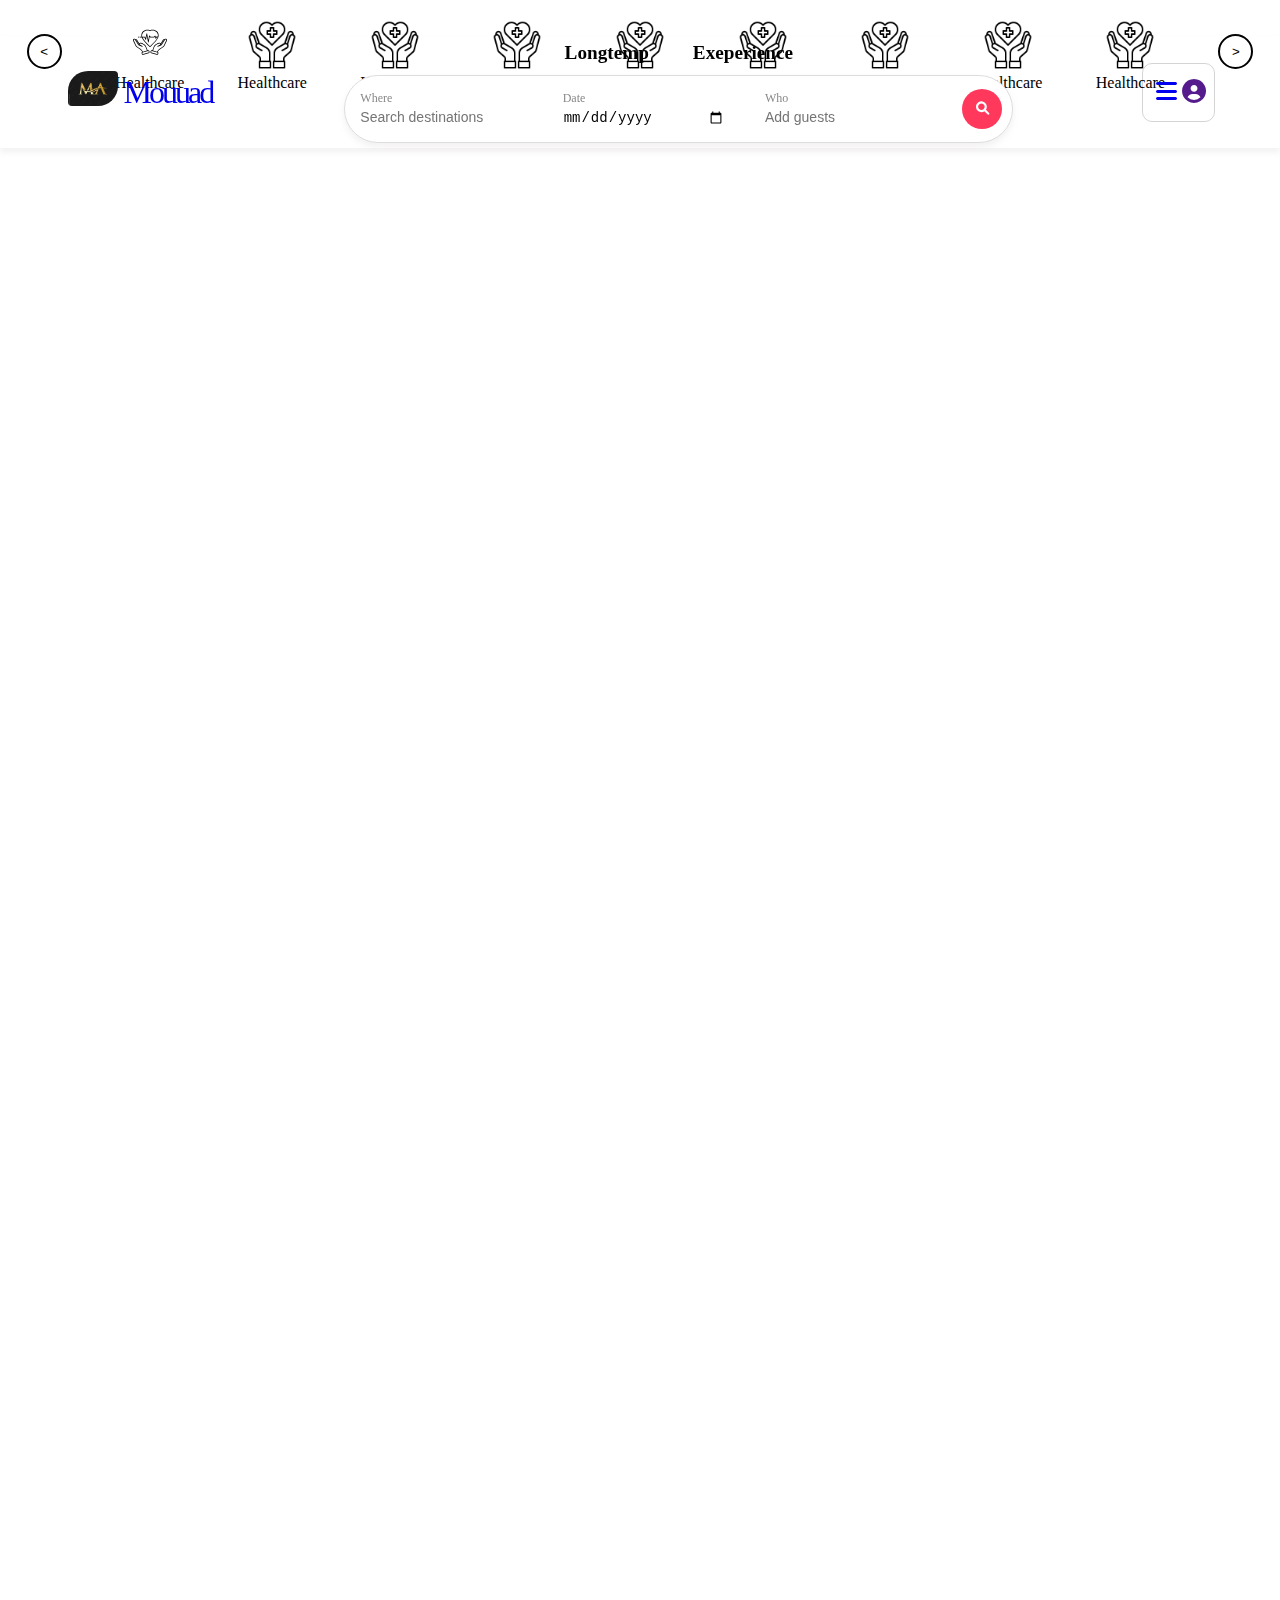
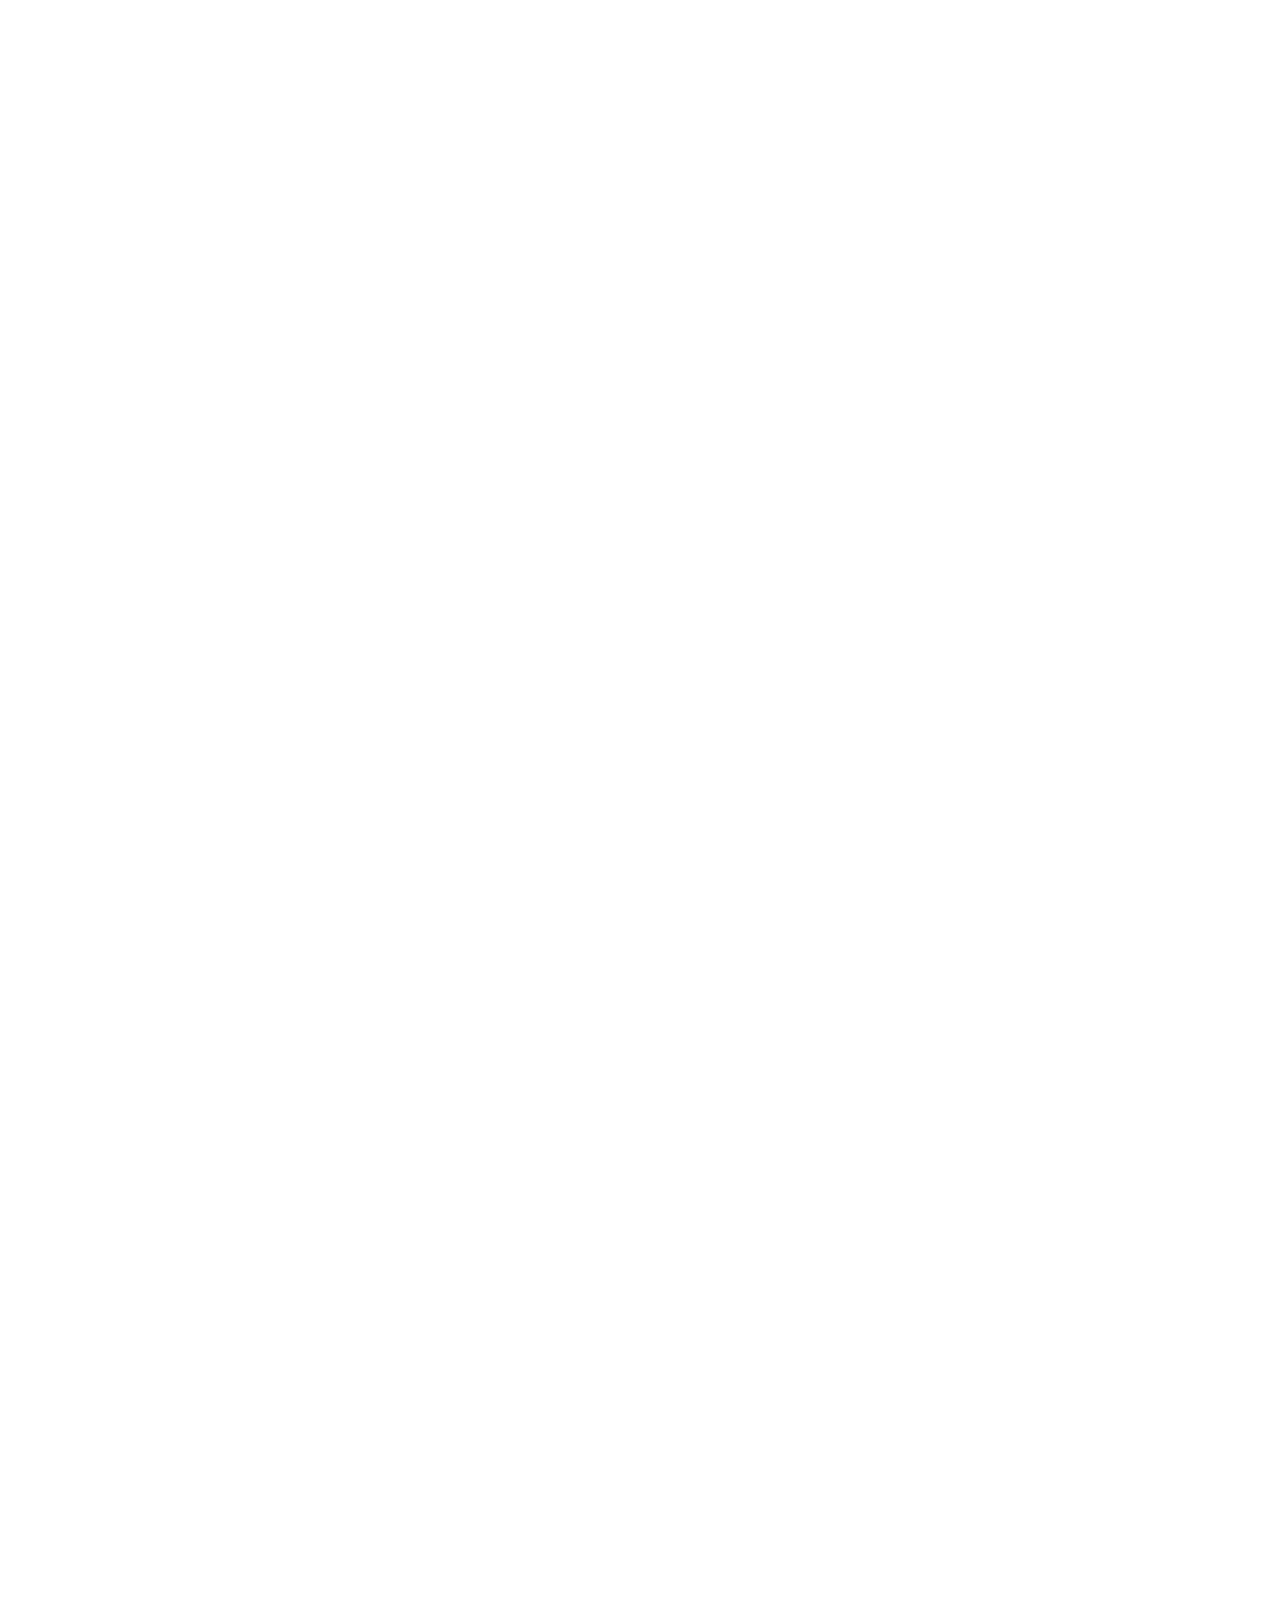
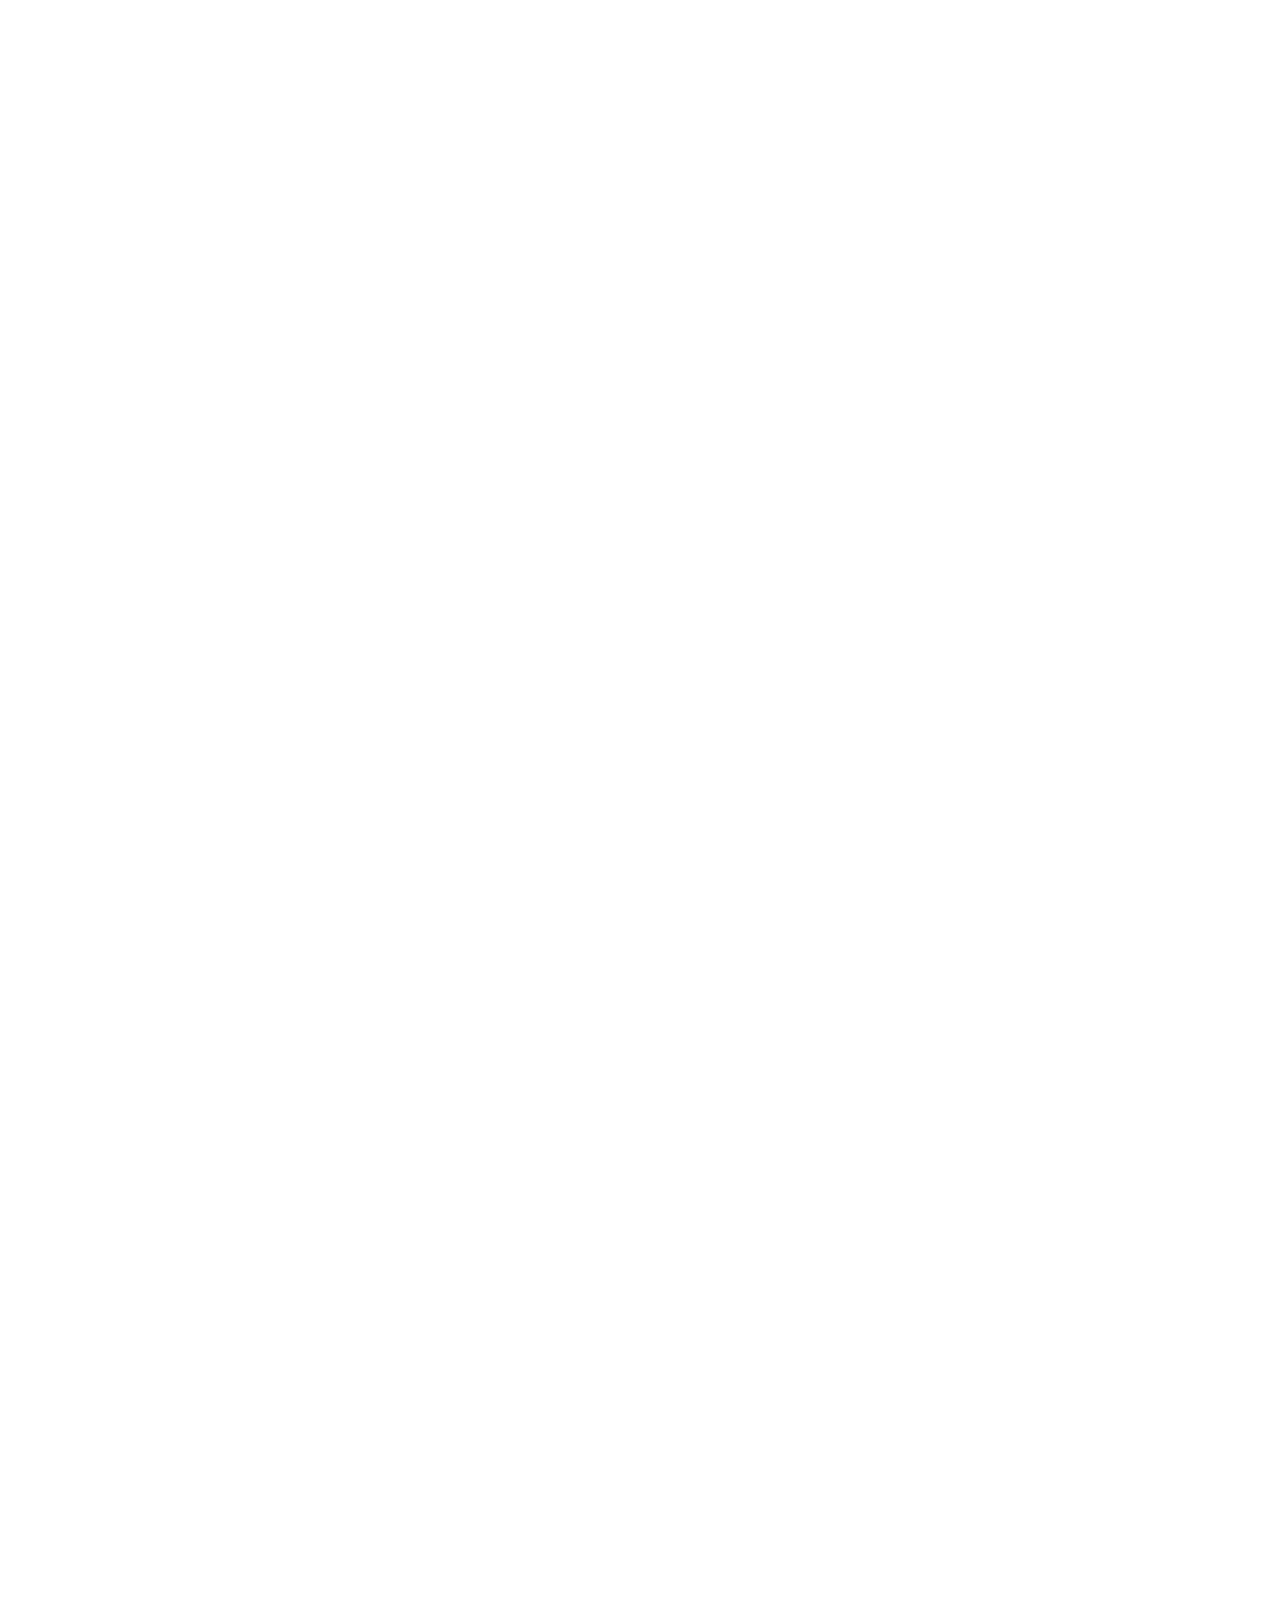
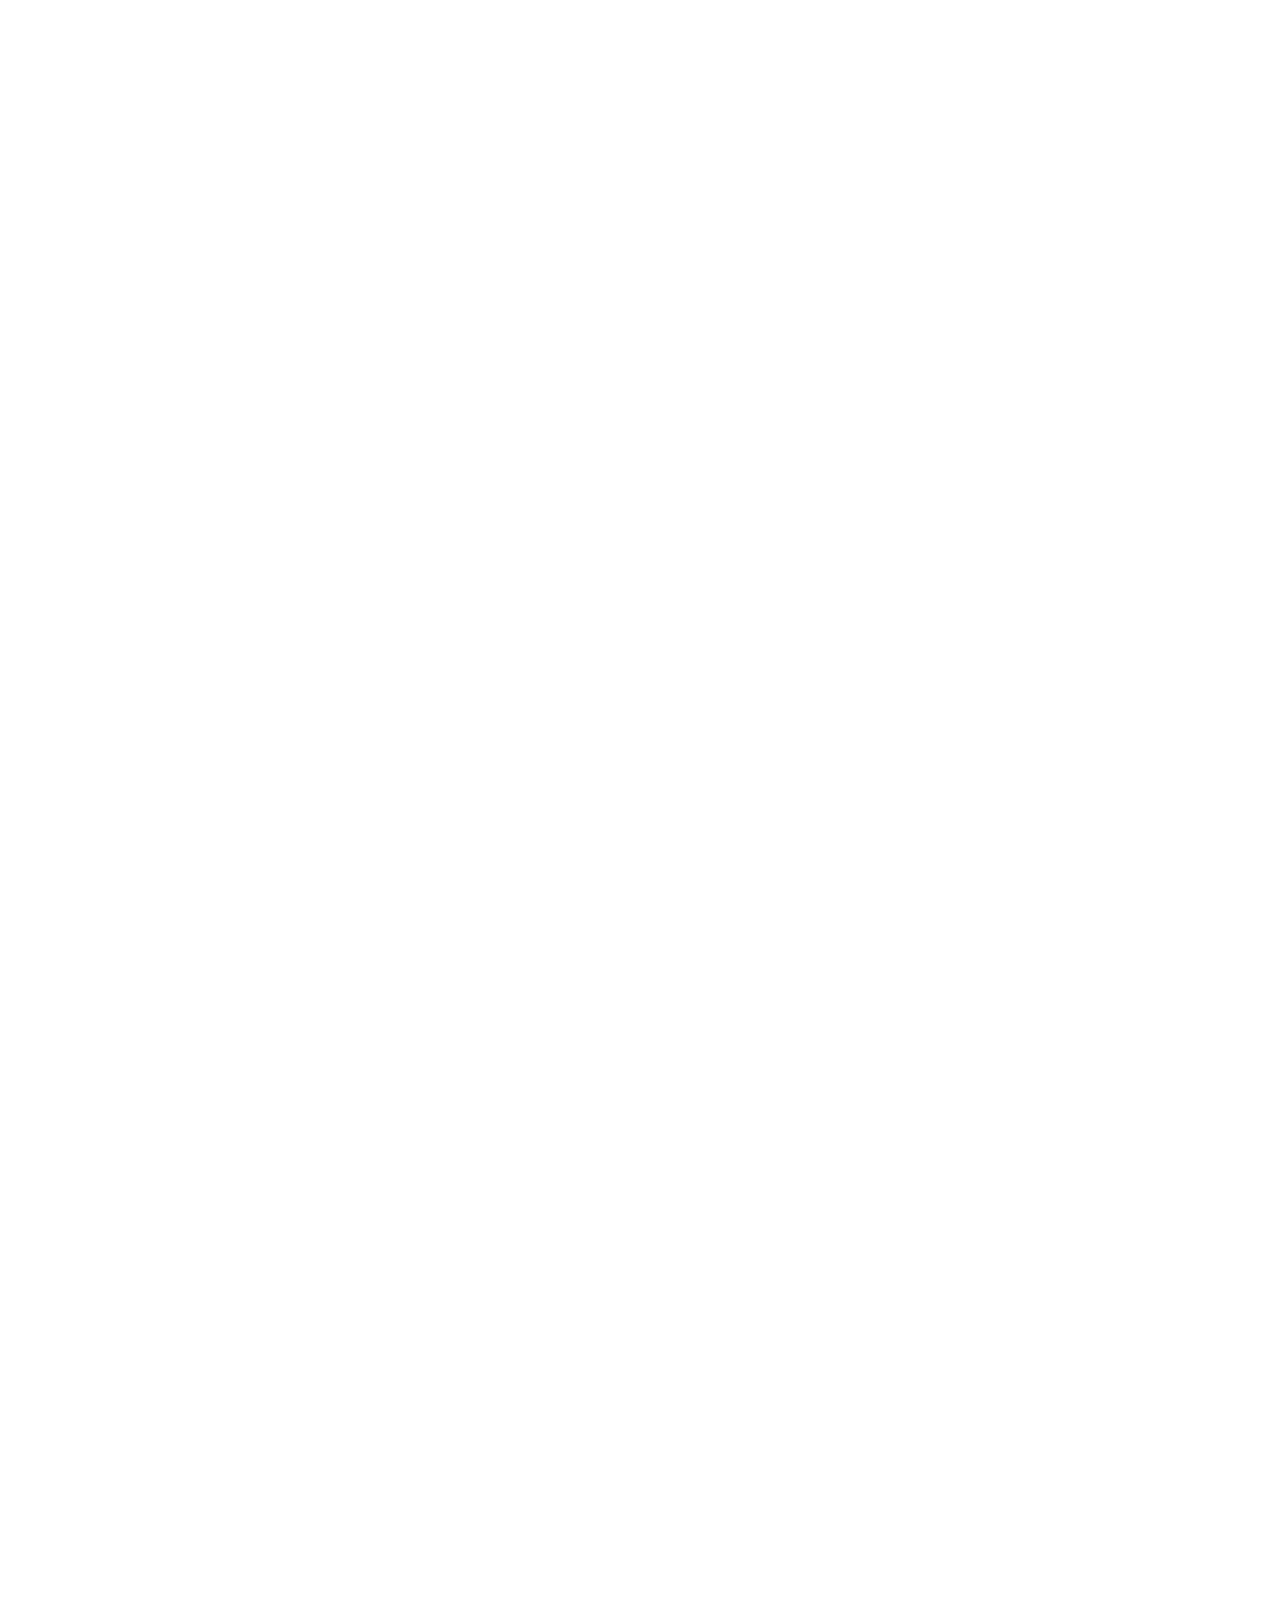
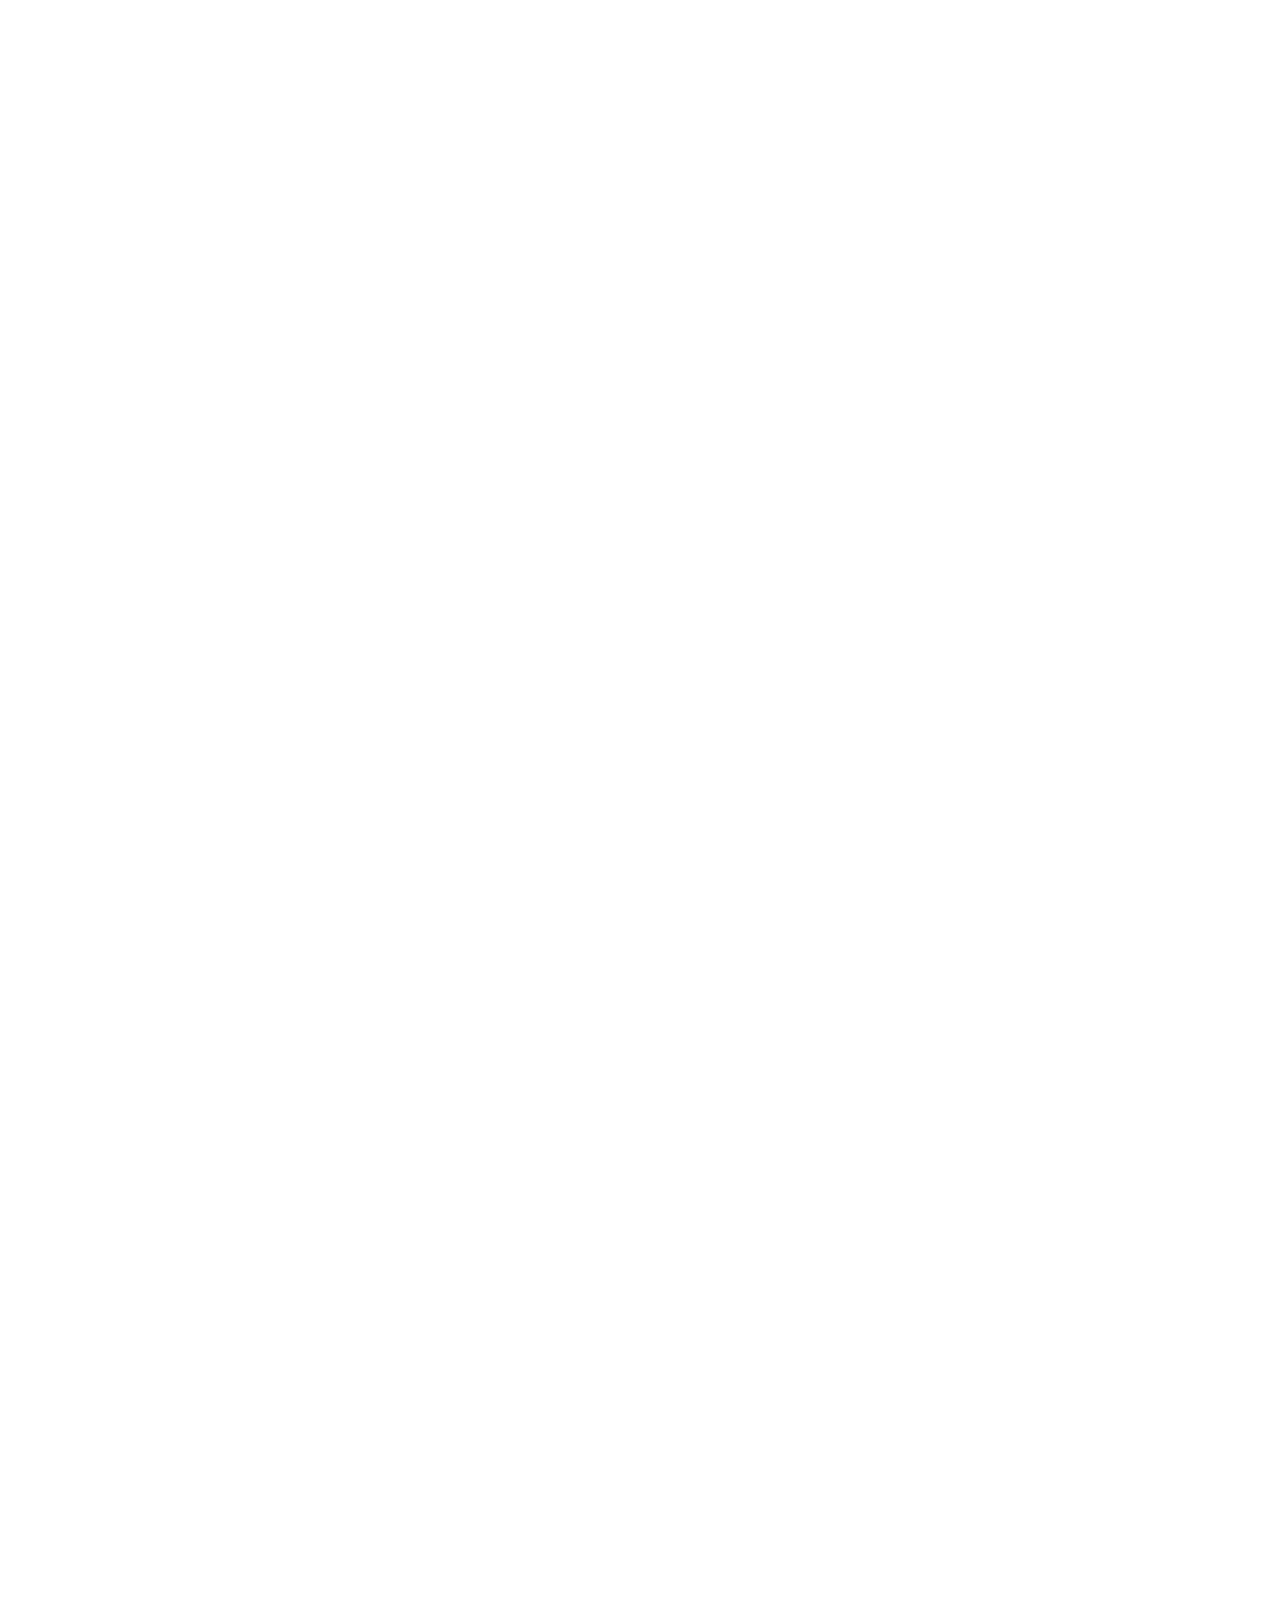
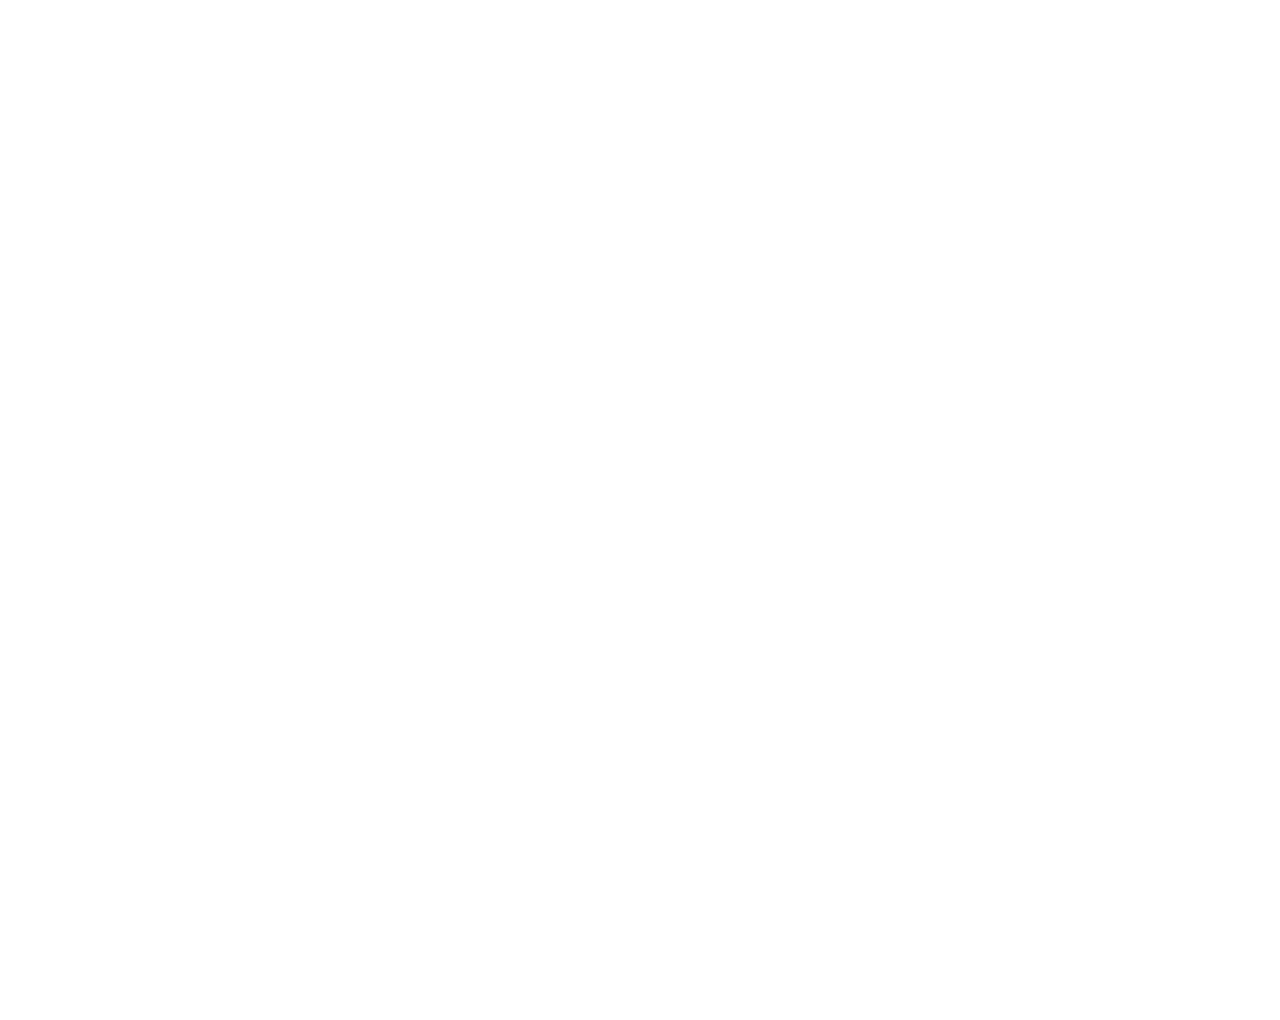
==== Home/idex.html @ 04a6faae "html modification" ====
<!doctype html>
<html lang="en">
  <head>
    <meta charset="UTF-8" />
    <meta name="viewport" content="width=device-width, initial-scale=1.0" />
    <title>Custom Navbar</title>
    <link rel="stylesheet" href="styles/style.css" />
    <link rel="stylesheet" href="styles/LoginSystem.css" />
    <link
      rel="stylesheet"
      href="https://cdnjs.cloudflare.com/ajax/libs/font-awesome/6.0.0-beta3/css/all.min.css"
    />
    <link rel="stylesheet" href="styles/categories.css" />
  </head>

  <body>
    <header>
      <nav class="navbar">
        <div class="logo">
          <a href="£"
            ><img
              src="images/1000_F_366767154_P5spXH0CnY73eVNltfnygdglCEYyYE2n.jpg"
              alt=""
          /></a>
          <a href="#">Mouuad</a>
        </div>
        <div class="search-part">
          <div class="separate">
            <a href="#">Longtemp</a>
            <a href="#">Exeperience</a>
          </div>
          <div class="search-bar">
            <div class="search-section">
              <label for="where">Where</label>
              <input type="text" id="where" placeholder="Search destinations" />
            </div>
            <div class="search-section">
              <label for="date">Date</label>
              <input type="date" id="date" placeholder="Add dates" />
            </div>
            <div class="search-section">
              <label for="who">Who</label>
              <input type="text" id="who" placeholder="Add guests" />
            </div>
            <button>
              <i class="fas fa-search"></i>
            </button>
          </div>
        </div>
        <div class="account-icon">
          <a href="#" class="more_sett">
            <i class="fas fa-bars"></i>
          </a>
          <a href="">
            <i class="fas fa-user-circle"></i>
          </a>
        </div>
      </nav>
      <section class="log-sign">
        <ul>
          <a href="">
            <li>Login</li>
          </a>
          <a href="">
            <li>Signup</li>
          </a>
          <a href="">
            <li>HelpCenter</li>
          </a>
          <a href="">
            <li>HelpCenter</li>
          </a>
          <a href="">
            <li>HelpCenter</li>
          </a>
        </ul>
      </section>
    </header>
    <script src="styles/search_btn.js"></script>
    <section>
      <div class="categories">
        <button class="left-categories">&lt;</button>
        <div class="category">
          <img
            class="healthcare"
            src="images/categories_icons/noun-healthcare-7394534.svg"
          />
          <p>Healthcare</p>
        </div>
        <div class="category">
          <img
            class="healthcare"
            src="images/categories_icons/healthcare.png"
          />
          <p>Healthcare</p>
        </div>
        <div class="category">
          <img
            class="healthcare"
            src="images/categories_icons/healthcare.png"
          />
          <p>Healthcare</p>
        </div>
        <div class="category">
          <img
            class="healthcare"
            src="images/categories_icons/healthcare.png"
          />
          <p>Healthcare</p>
        </div>
        <div class="category">
          <img
            class="healthcare"
            src="images/categories_icons/healthcare.png"
          />
          <p>Healthcare</p>
        </div>
        <div class="category">
          <img
            class="healthcare"
            src="images/categories_icons/healthcare.png"
          />
          <p>Healthcare</p>
        </div>
        <div class="category">
          <img
            class="healthcare"
            src="images/categories_icons/healthcare.png"
          />
          <p>Healthcare</p>
        </div>
        <div class="category">
          <img
            class="healthcare"
            src="images/categories_icons/healthcare.png"
          />
          <p>Healthcare</p>
        </div>

        <div class="category">
          <img
            class="healthcare"
            src="images/categories_icons/healthcare.png"
          />
          <p>Healthcare</p>
        </div>
        <button class="right-categories">&gt;</button>
      </div>
    </section>
  </body>
</html>
---- Home/styles/style.css ----
*{
    padding: 0;
    margin: 0;
    box-sizing: border-box;
}

body{
  width: 100%;
  height: 1000vh;
}
 

.navbar{
    margin-top: 1rem;
    display: flex;
    align-items: center;
    justify-content: space-around;
    width: 100%;
    height: 7rem;
    position: fixed;
    box-shadow: 0 4px 6px rgba(230, 227, 227, 0.484);
}

.navbar .logo {
    display: flex;
    align-items: center;
    justify-self: center;
}

.navbar .logo a{
    text-decoration: none;
    font-family: cursive;
    margin: 3px ;
    font-size: 2rem;
    letter-spacing: -3px;
}

.navbar .logo img{
    width: 50px;
    border-radius: 20px 4px;
}

.search-part{
  max-width: 700px;
  height: 100%;
  display: flex;
  flex-direction: column;
  justify-content: space-around;
  align-items: center;
}

.search-part .separate a{
  text-decoration: none;
  margin: 0 20px;
  font-size: 1.2rem;
  font-family: Georgia, 'Times New Roman', Times, serif;
  color: black;
  font-weight: 600;
  transition: .5s;
}

/* this line for dispatae the code when i scroll down */

.hidden {
  display: none;/* Make the element invisible */
  pointer-events: none; /* Disable interactions */
  transition: opacity 0.3s ease; /* Smooth fade out */
}


.search-part .separate a:hover{
  color: rgba(0, 0, 0, 0.274);
}

.search-bar{
    display: flex;
    align-items: center;
    justify-content: space-between;
    background: #ffffff;
    border: 1px solid #ddd;
    border-radius: 50px;
    box-shadow: 0 4px 6px rgba(230, 227, 227, 0.484);
    max-width: 700px;
    /* max-height: 200px; */
}
.search-bar .search-section {
    flex: 1;
    margin-right: 10px;
    padding: 15px;
    border-radius: 50px;
  }

  .search-bar .search-section:hover{
    background-color: #e3dbdd4f;
  }
  .search-bar label {
    font-size: 12px;
    color: #888;
    display: block;
  }

  .search-bar input {
    border: none;
    outline: none;
    font-size: 14px;
    width: 100%;
    margin-top: 3px;
  }

  .search-bar button {
    background-color: #ff385c;
    color: white;
    border: none;
    border-radius: 50%;
    width: 40px;
    height: 40px;
    display: flex;
    align-items: center;
    justify-content: center;
    cursor: pointer;
    margin: 10px;
  }
.account-icon{
  width:auto;
  display: flex;
  justify-content: space-evenly;
  align-items: center;
  border: 1px solid rgba(0, 0, 0, 0.167);
  border-radius: 10px;
  padding: 15px 8px;
}
.account-icon a{
  text-decoration: none;
  border-radius: 12px;
  font-size:1.5rem;
  /* padding-right: 1px; */
  padding-left:5px ;
}

  @media (max-width: 700px) {
    .navbar .logo {
      display: none;
    }
    .search-bar{
      width: 90%;
    }
    .account-icon{
      width: 10%;
      margin: 2px;
      padding: 4px; 
    }
    /* .account-icon a{
      padding: 4px; 
    } */
  }
---- Home/styles/LoginSystem.css ----
.log-sign {
  position: absolute;
  width: 15rem;
  left: 79.3%;
  top: 17%;
  border: 2px solid rgb(236, 236, 236);
  border-radius: 10px;
  background-color: #ffffffe3;
  transform: scaleY(0); 
  transform-origin: top; 
  opacity: 0;
  transition: transform 0.5s ease, opacity 0.5s ease; 
  z-index: 1000;
}

.log-sign.active {
  transform: scaleY(1); 
  opacity: 1; 
  position: fixed;
}

.log-sign ul {
  height: 100%;
  list-style: none;
  font-size: 1.2rem;
  font-family: 'Courier New', Courier, monospace;
  display: flex;
  flex-direction: column;
  justify-content: space-between;
  padding: 0;
  margin: 5px;
}

.log-sign ul a {
  padding: 10px;
  text-decoration: none;
  font-weight: bold;
  width: 100%;
  border-radius: 12px;
  margin: 2px;
  font-size: 1.4rem;
  transition: background-color 0.3s ease, color 0.3s ease;
}

.log-sign ul a:hover {
  background-color: #aeaeae55;
  color: rgb(0, 0, 0);
}

/* Responsive adjustments */
@media (max-width: 700px) {
  .log-sign {
    position: absolute; /* Keep aligned properly */
    width: auto;
    left: 63%;
  }
}
---- Home/styles/categories.css ----
.categories {
    display: flex;
    color: black;
    justify-content: center;
    justify-content: space-around;
    margin-top: 20px;
}

.categories img {
    width: 50px;
    height: 50px;
}
.category {
    text-align: center;
}
.left-categories, .right-categories {
    width: 35px;
    height: 35px;
    border: 2px solid;
    background-color: white;
    border-radius: 50%;
    margin-top: 14px;
}
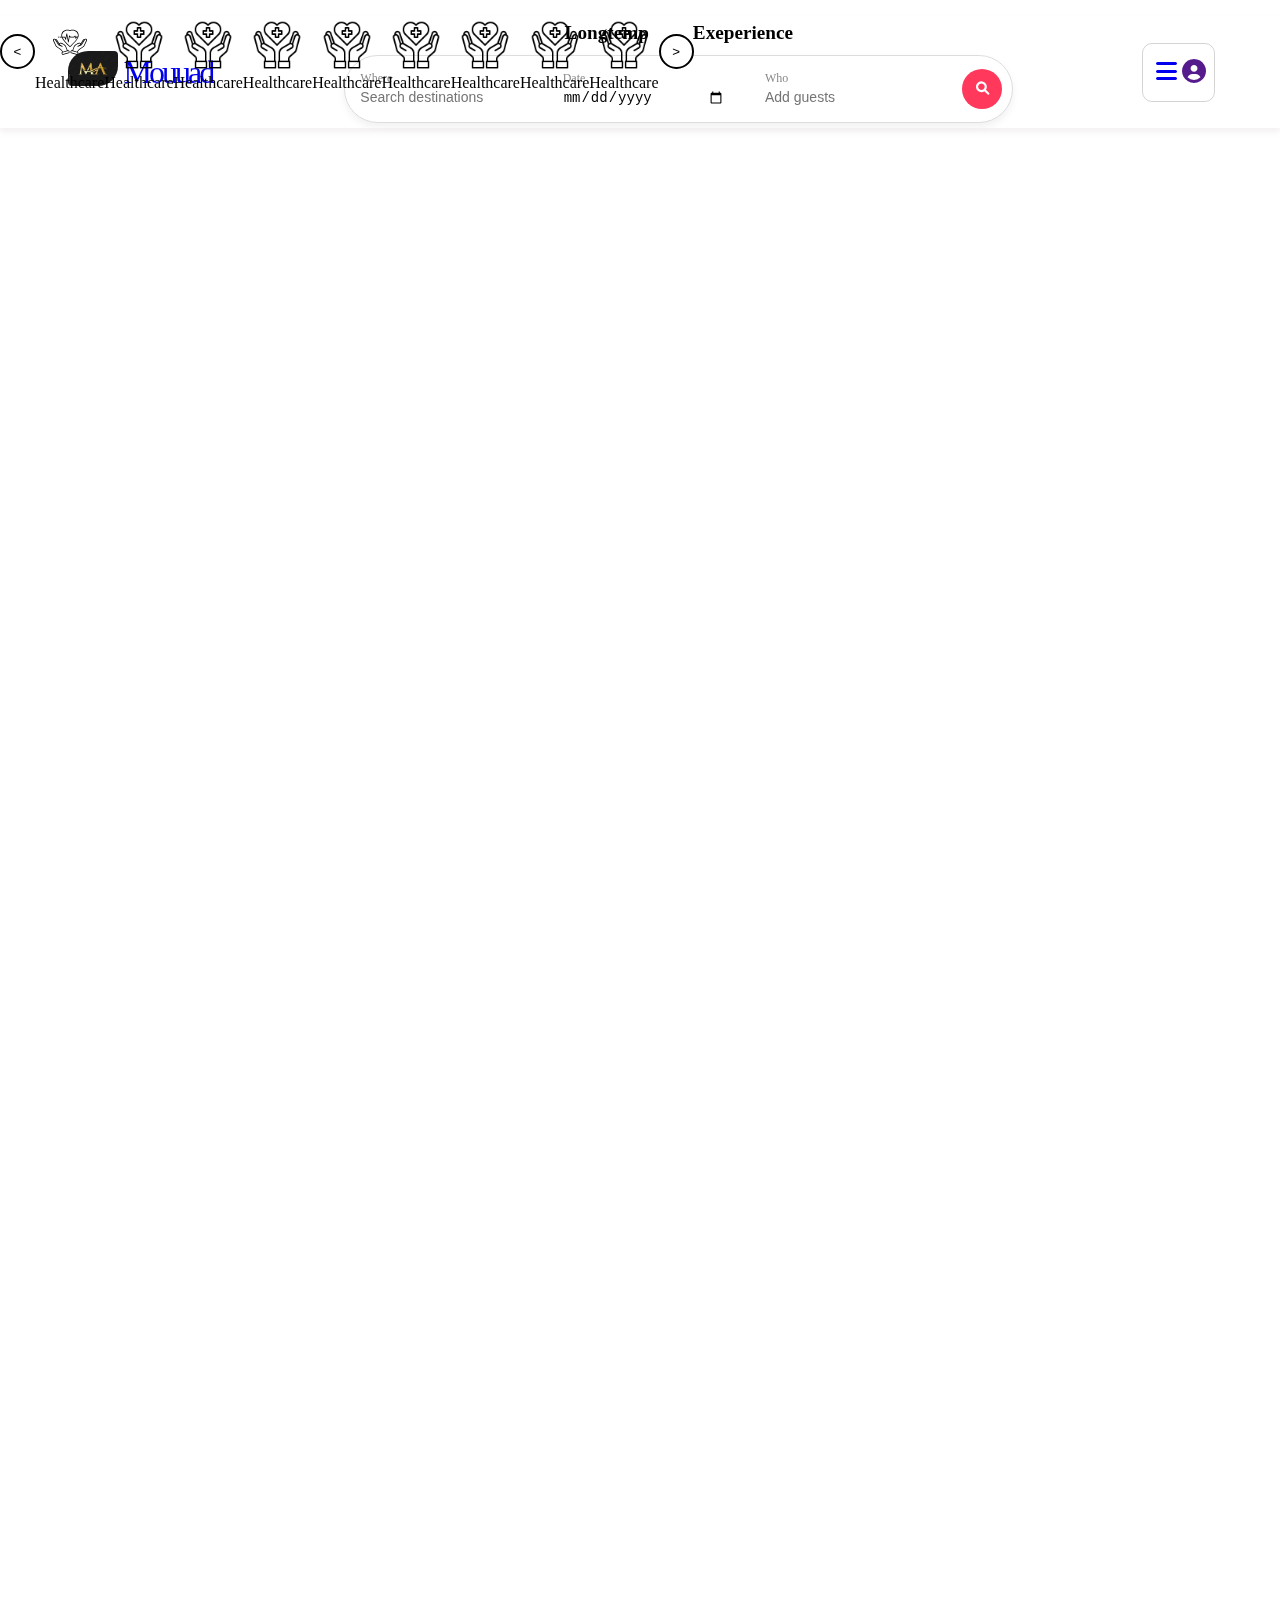
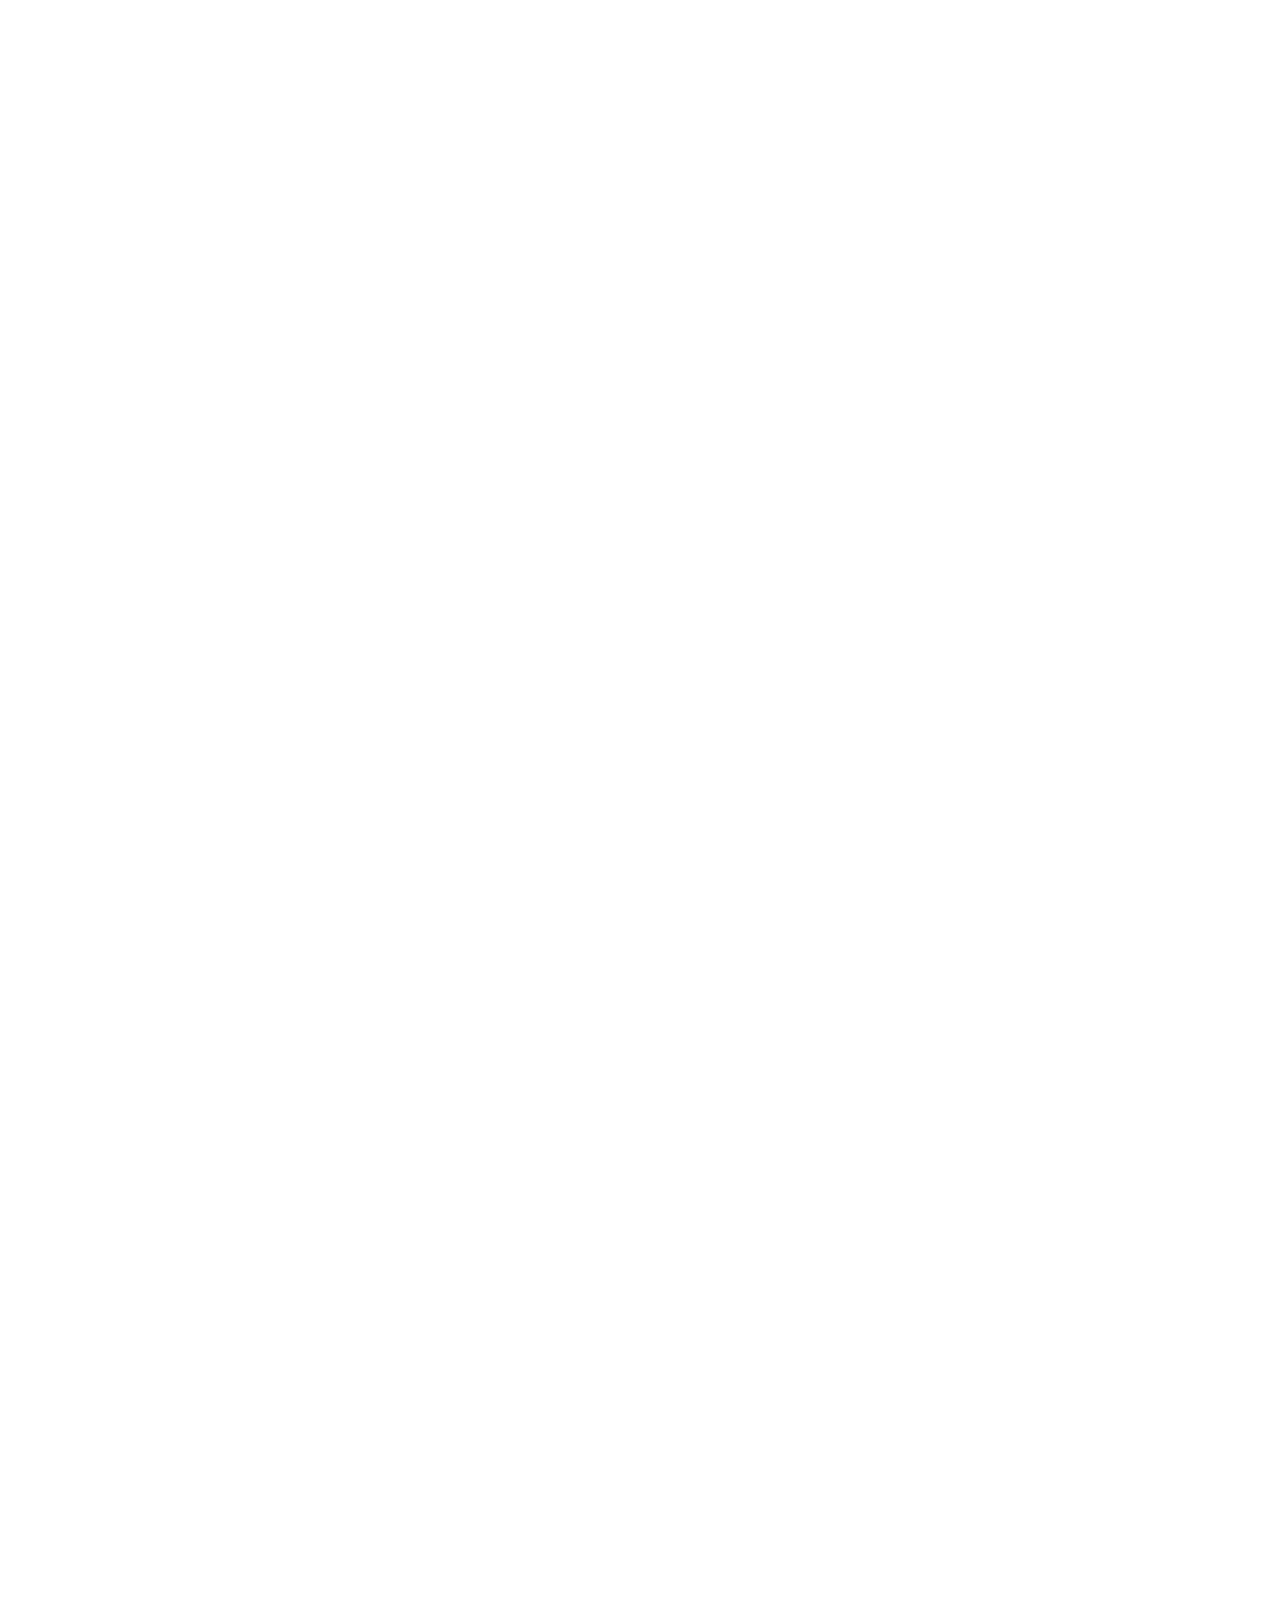
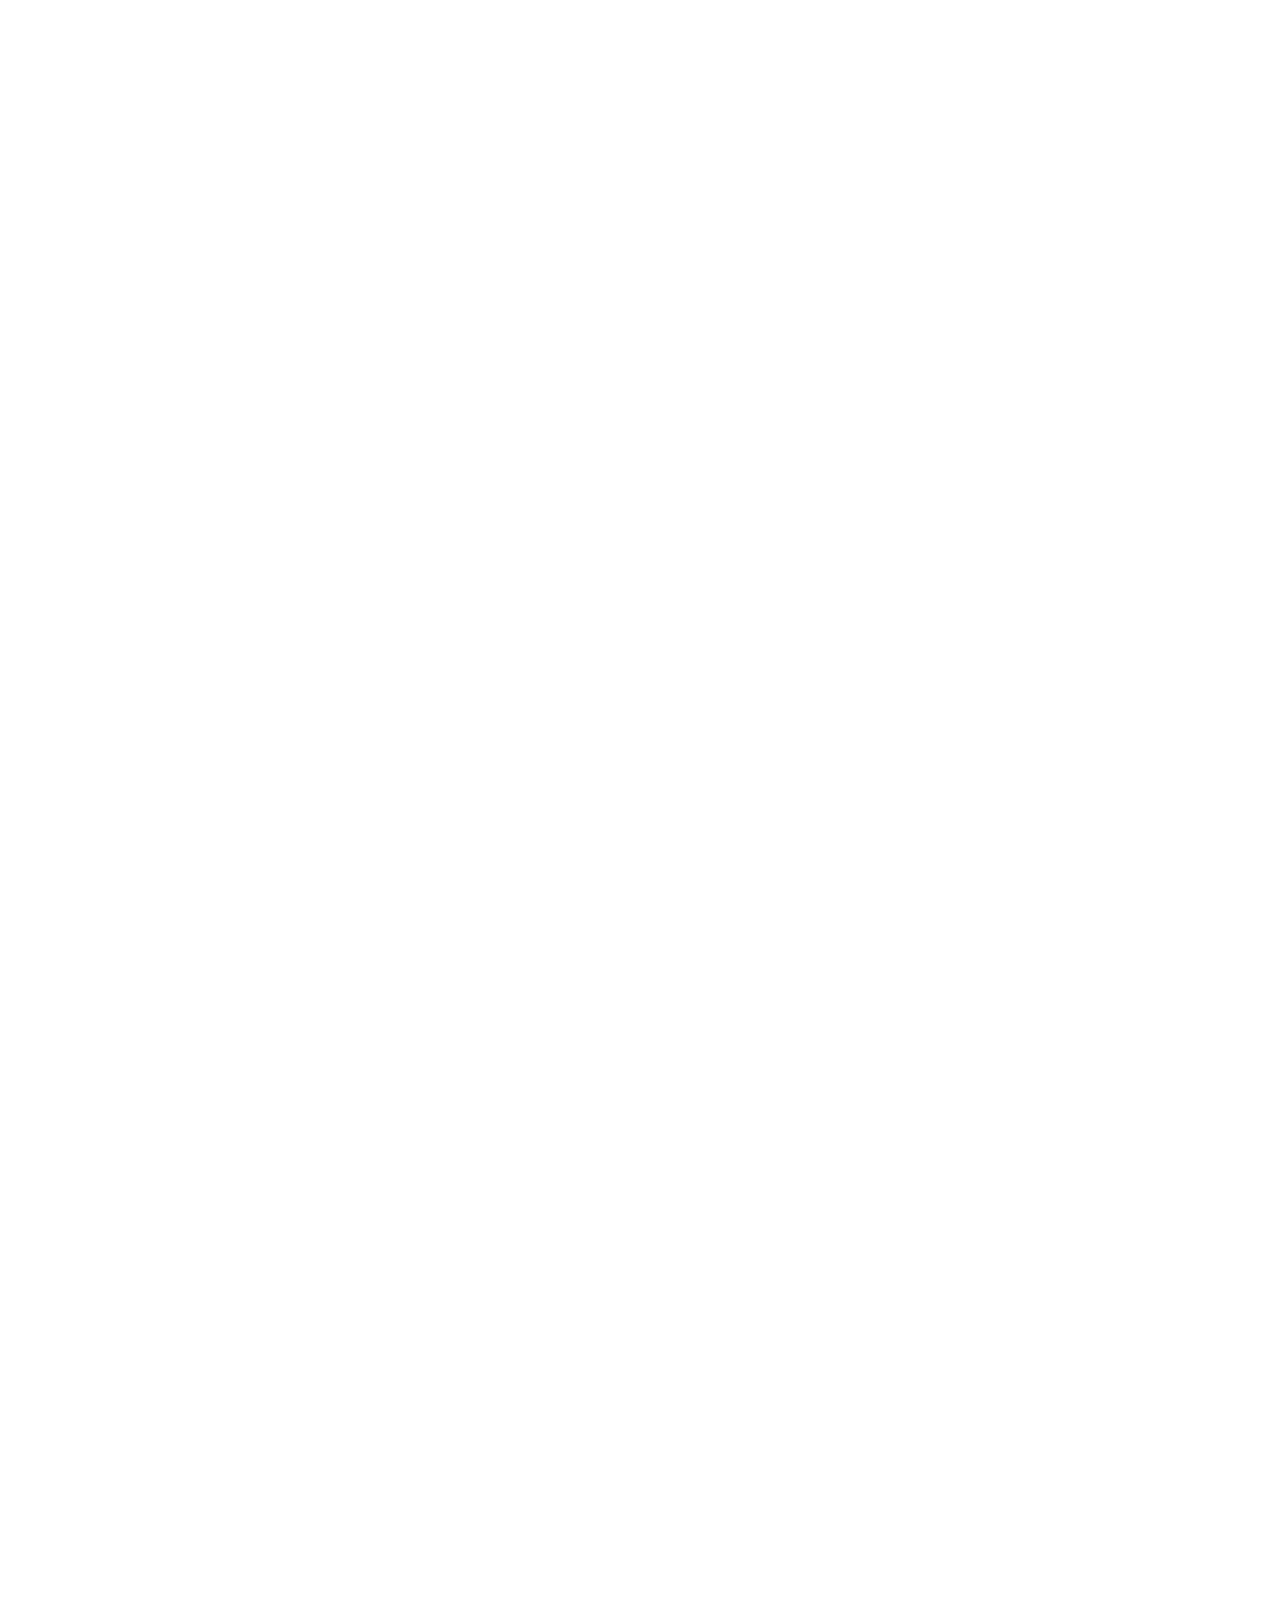
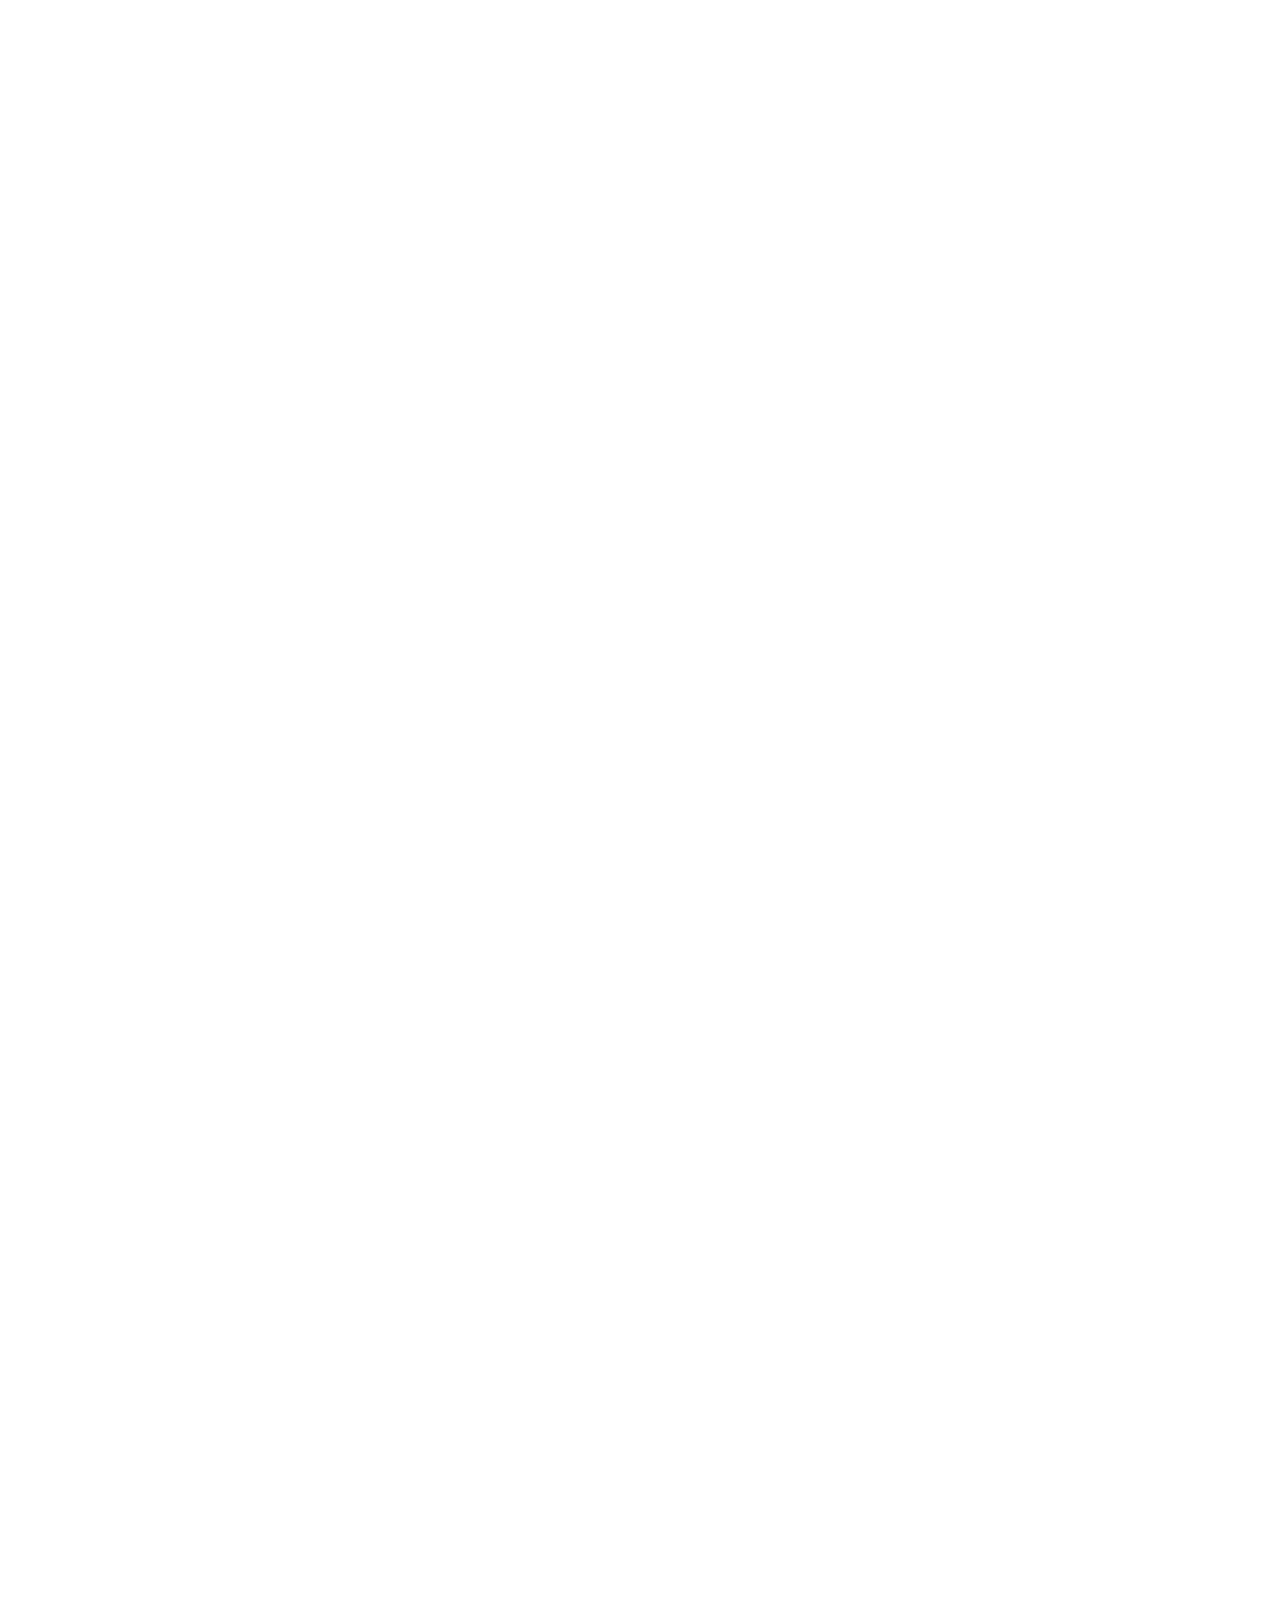
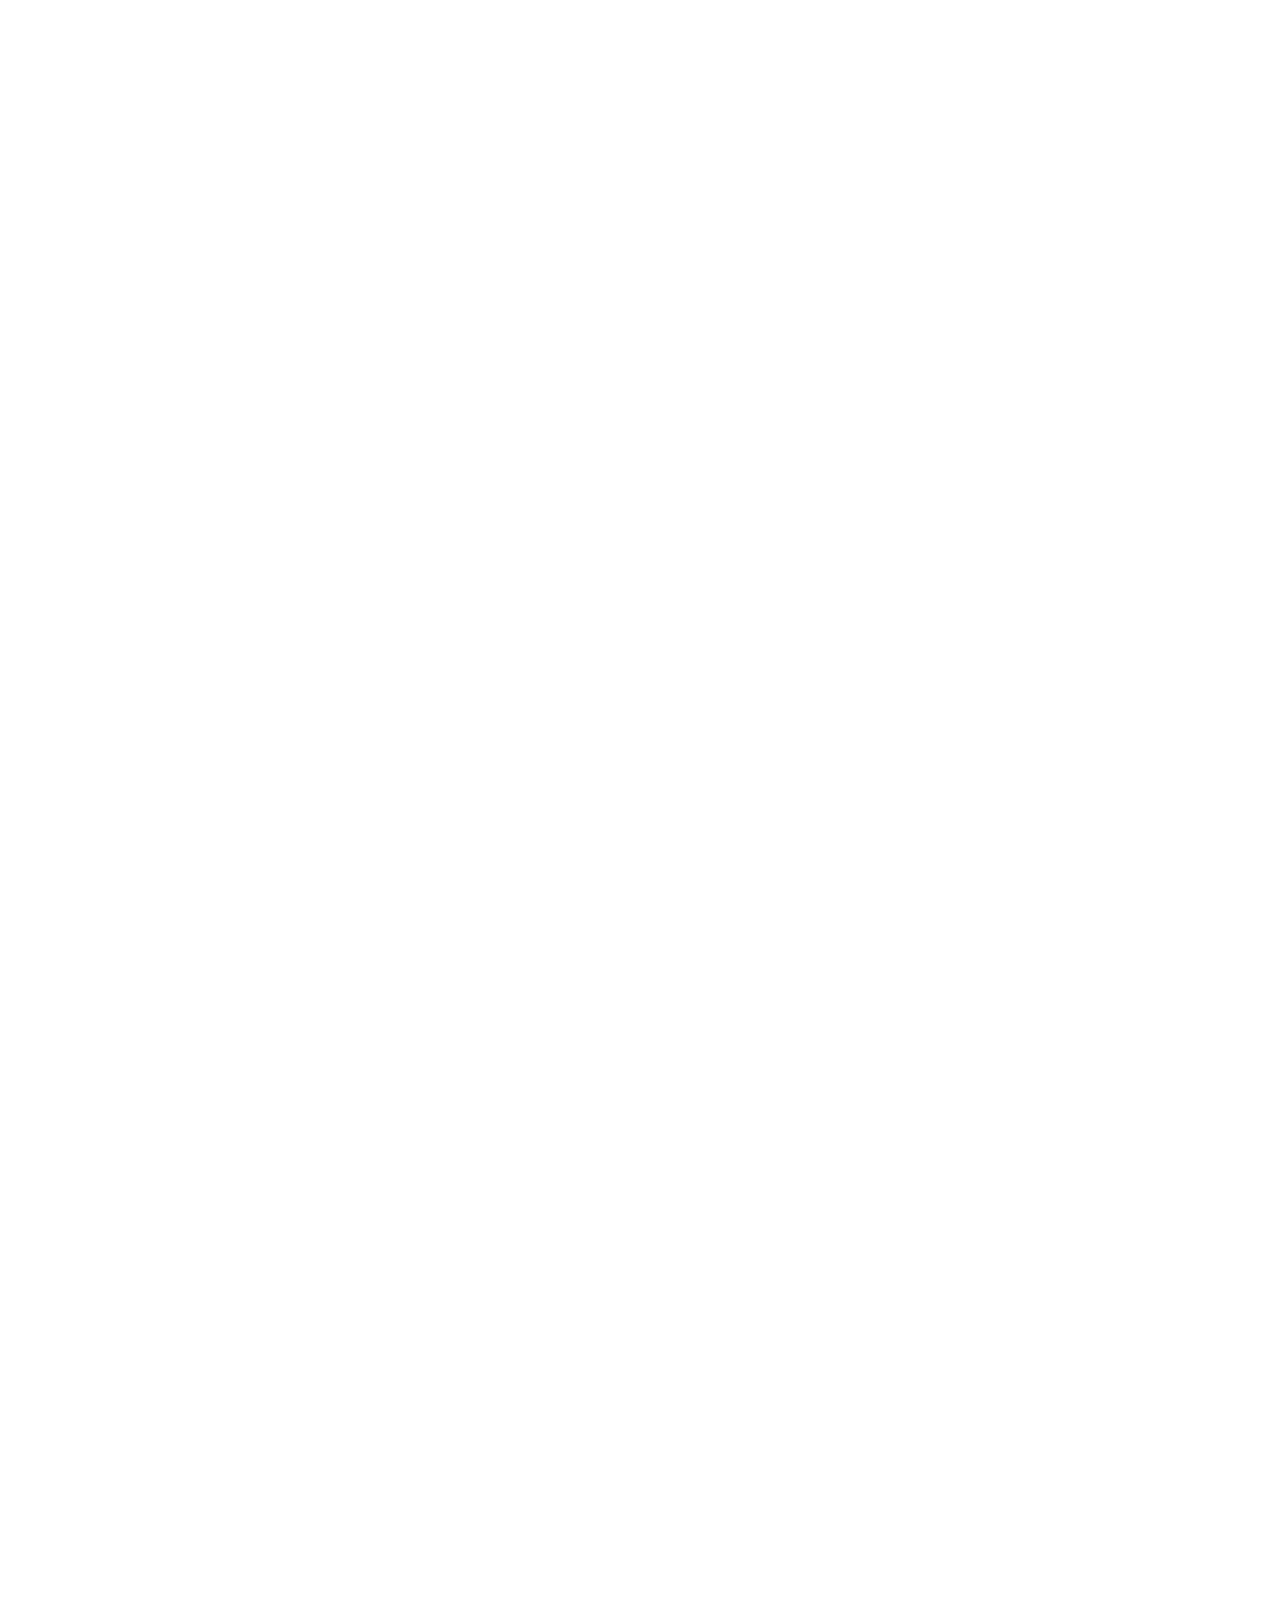
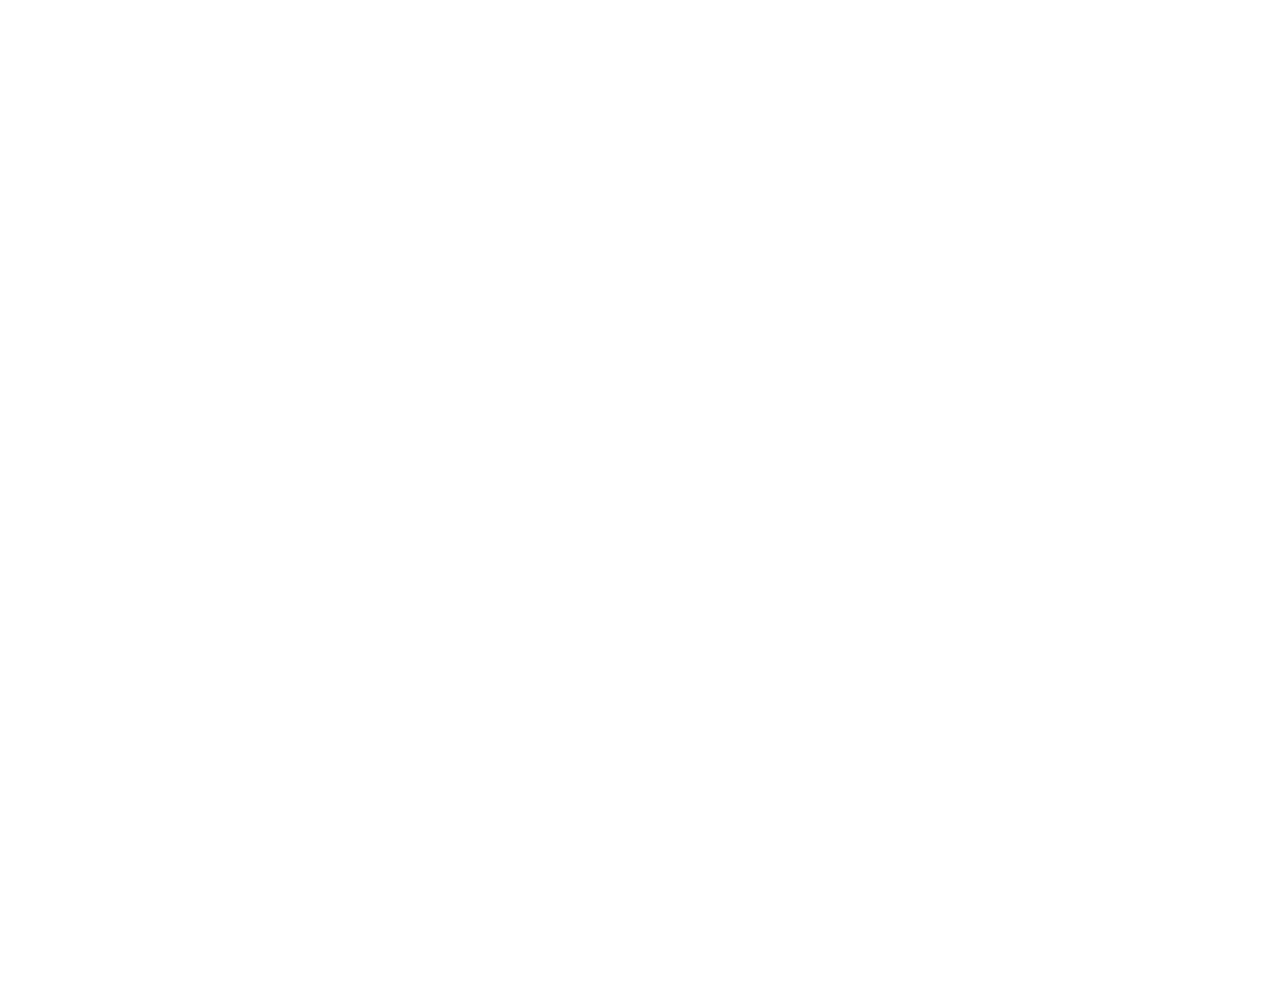
==== commit feb7b682: "modify html" ====
--- a/Home/idex.html
+++ b/Home/idex.html
@@ -76,7 +76,7 @@
         </ul>
       </section>
     </header>
-    <script src="styles/search_btn.js"></script>
+    <br/>
     <section>
       <div class="categories">
         <button class="left-categories">&lt;</button>
@@ -148,4 +148,5 @@
       </div>
     </section>
   </body>
+  <script src="styles/search_btn.js"></script>
 </html>
--- a/Home/styles/style.css
+++ b/Home/styles/style.css
@@ -1,12 +1,14 @@
 *{
     padding: 0;
     margin: 0;
-    box-sizing: border-box;
+   
 }
 
 body{
   width: 100%;
   height: 1000vh;
+  display: flex;
+  flex-direction: column;
 }
  
 
@@ -154,4 +156,4 @@
     } */
   }
 
-  +  
--- a/Home/styles/categories.css
+++ b/Home/styles/categories.css
@@ -21,3 +21,6 @@
     border-radius: 50%;
     margin-top: 14px;
 }
+section {
+    position: absolute;
+}
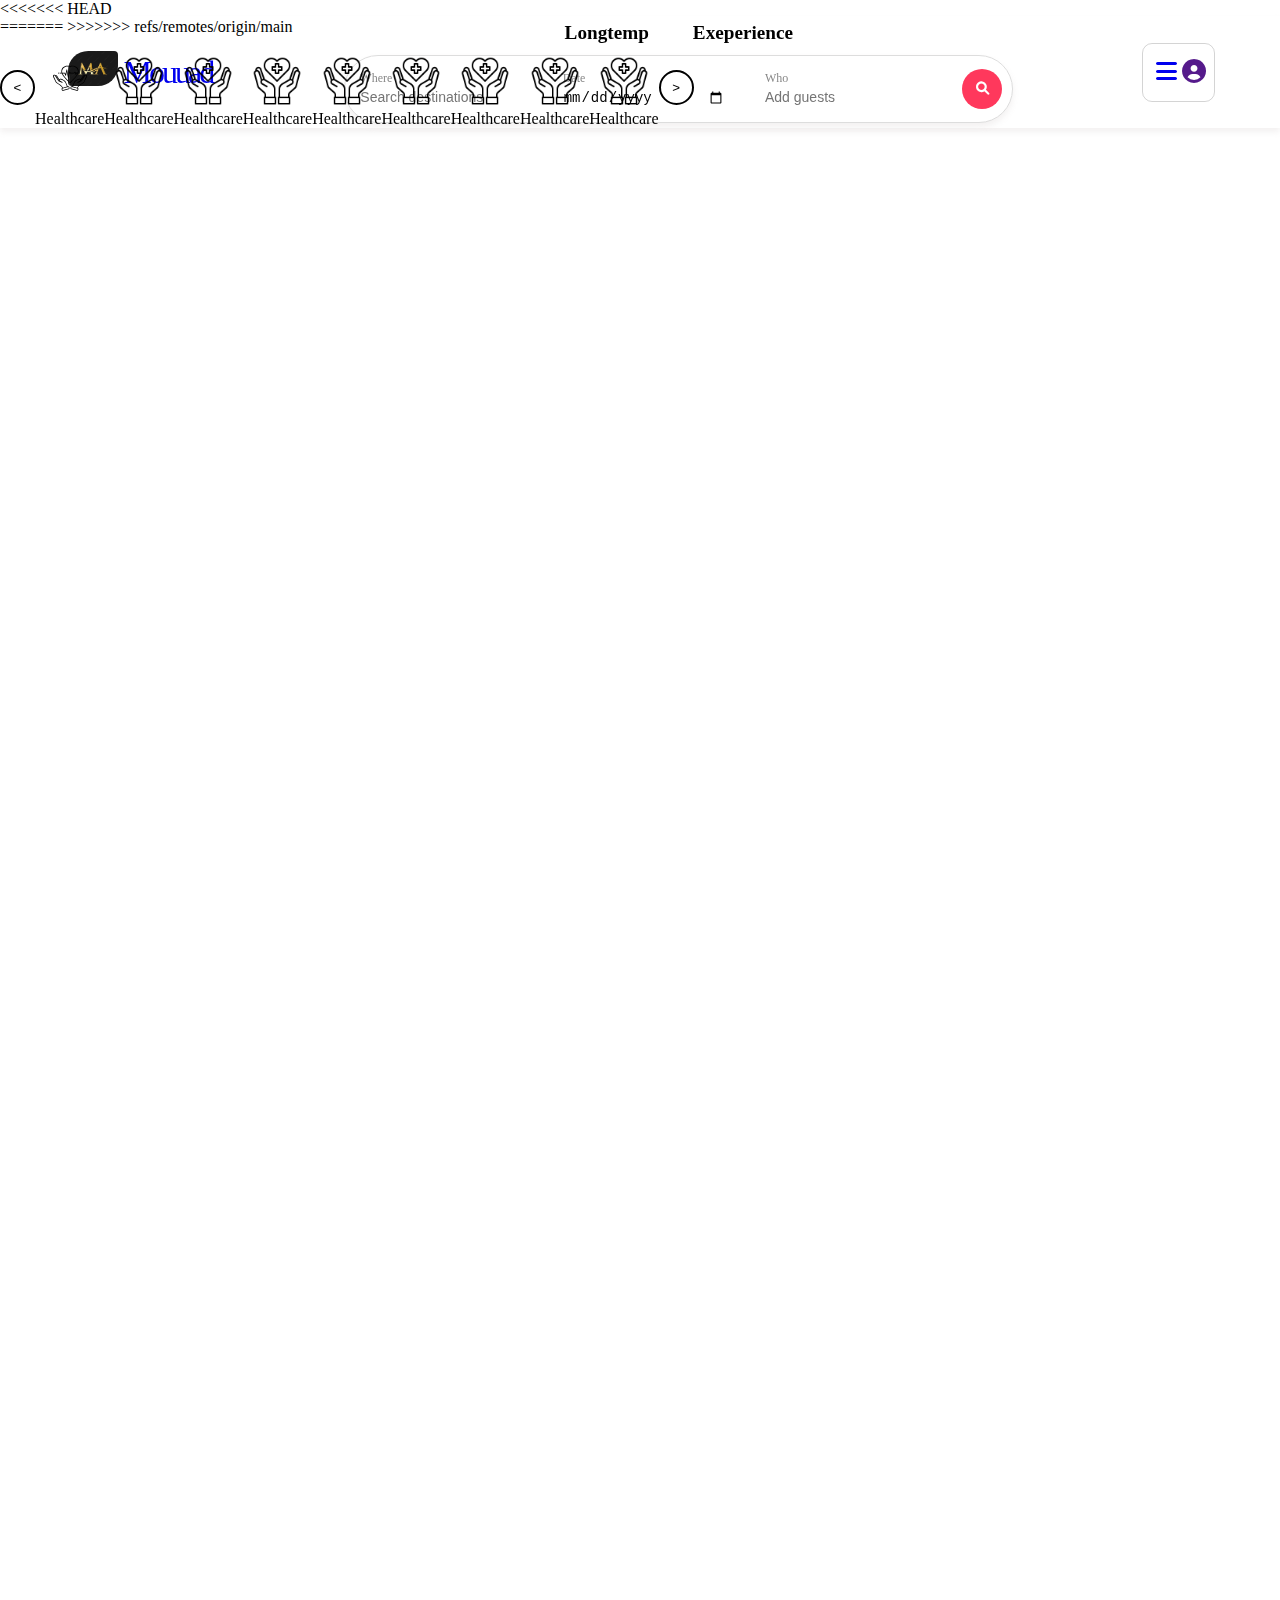
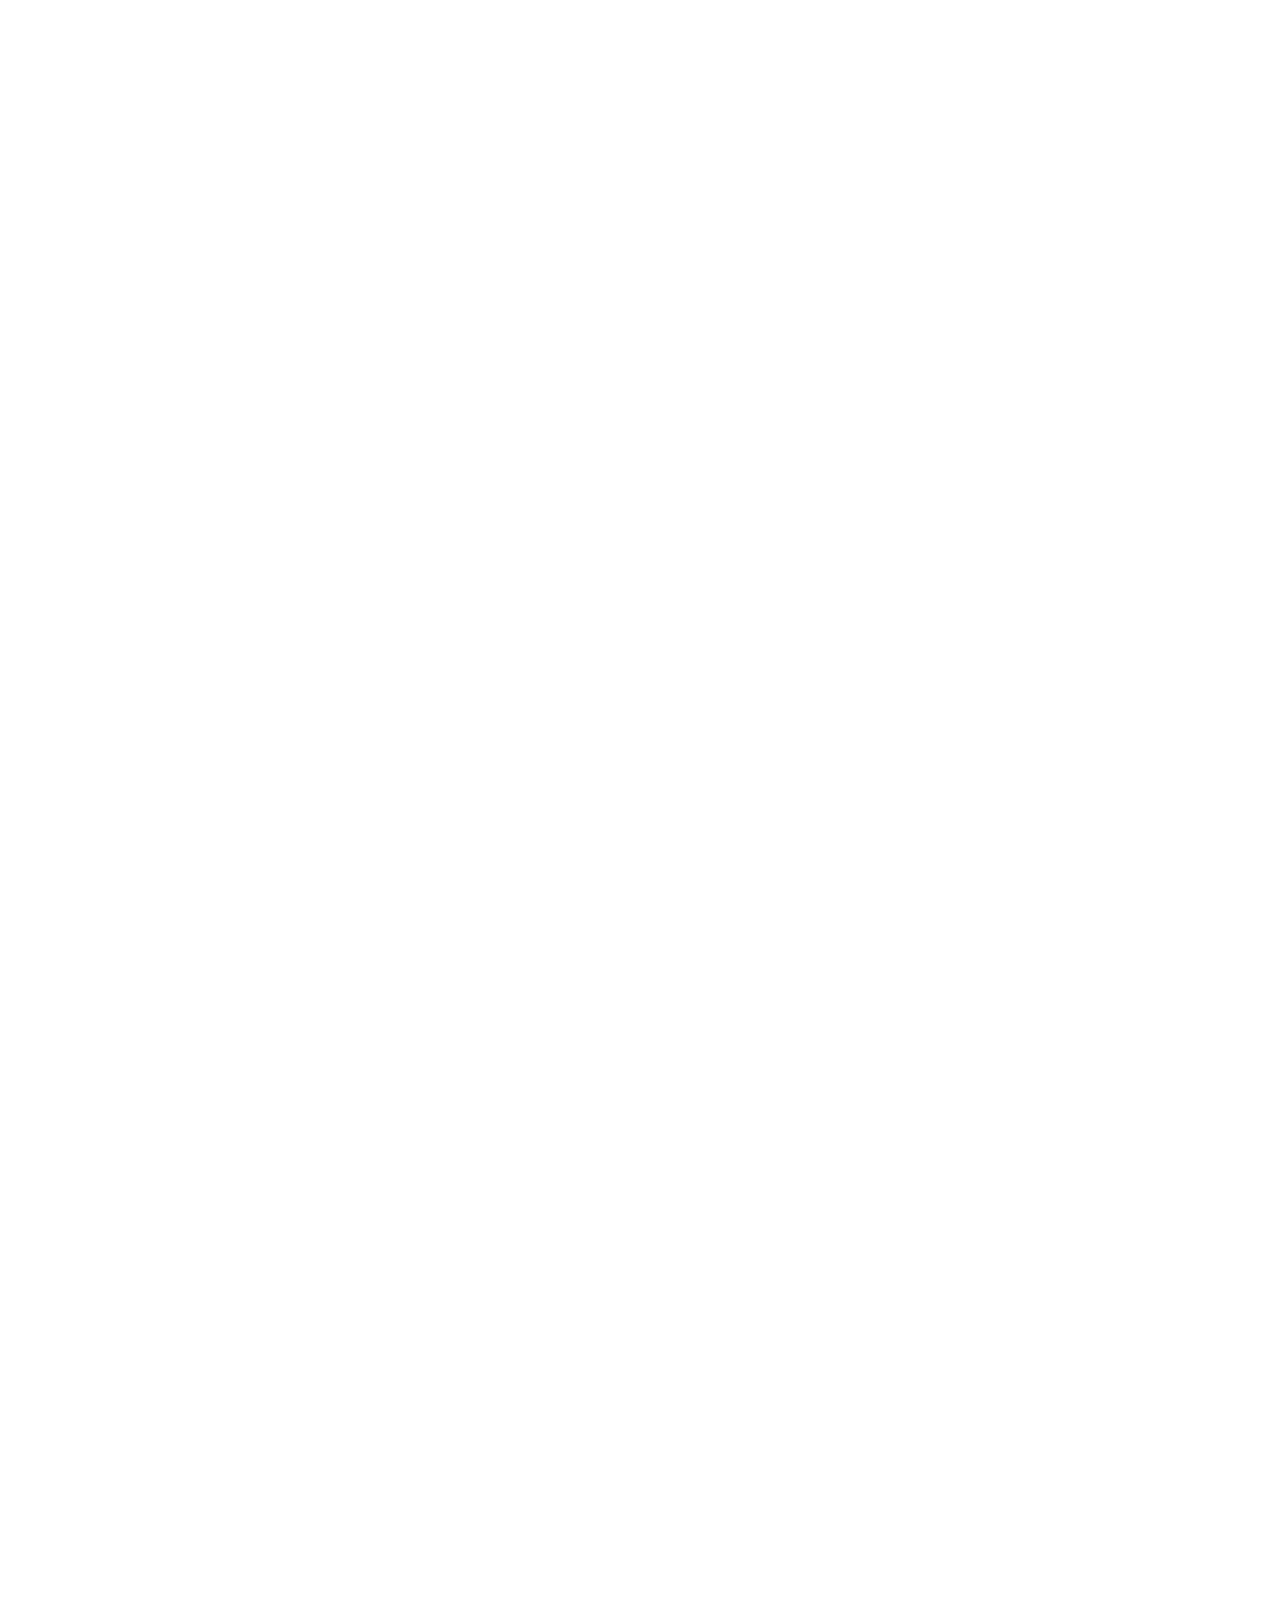
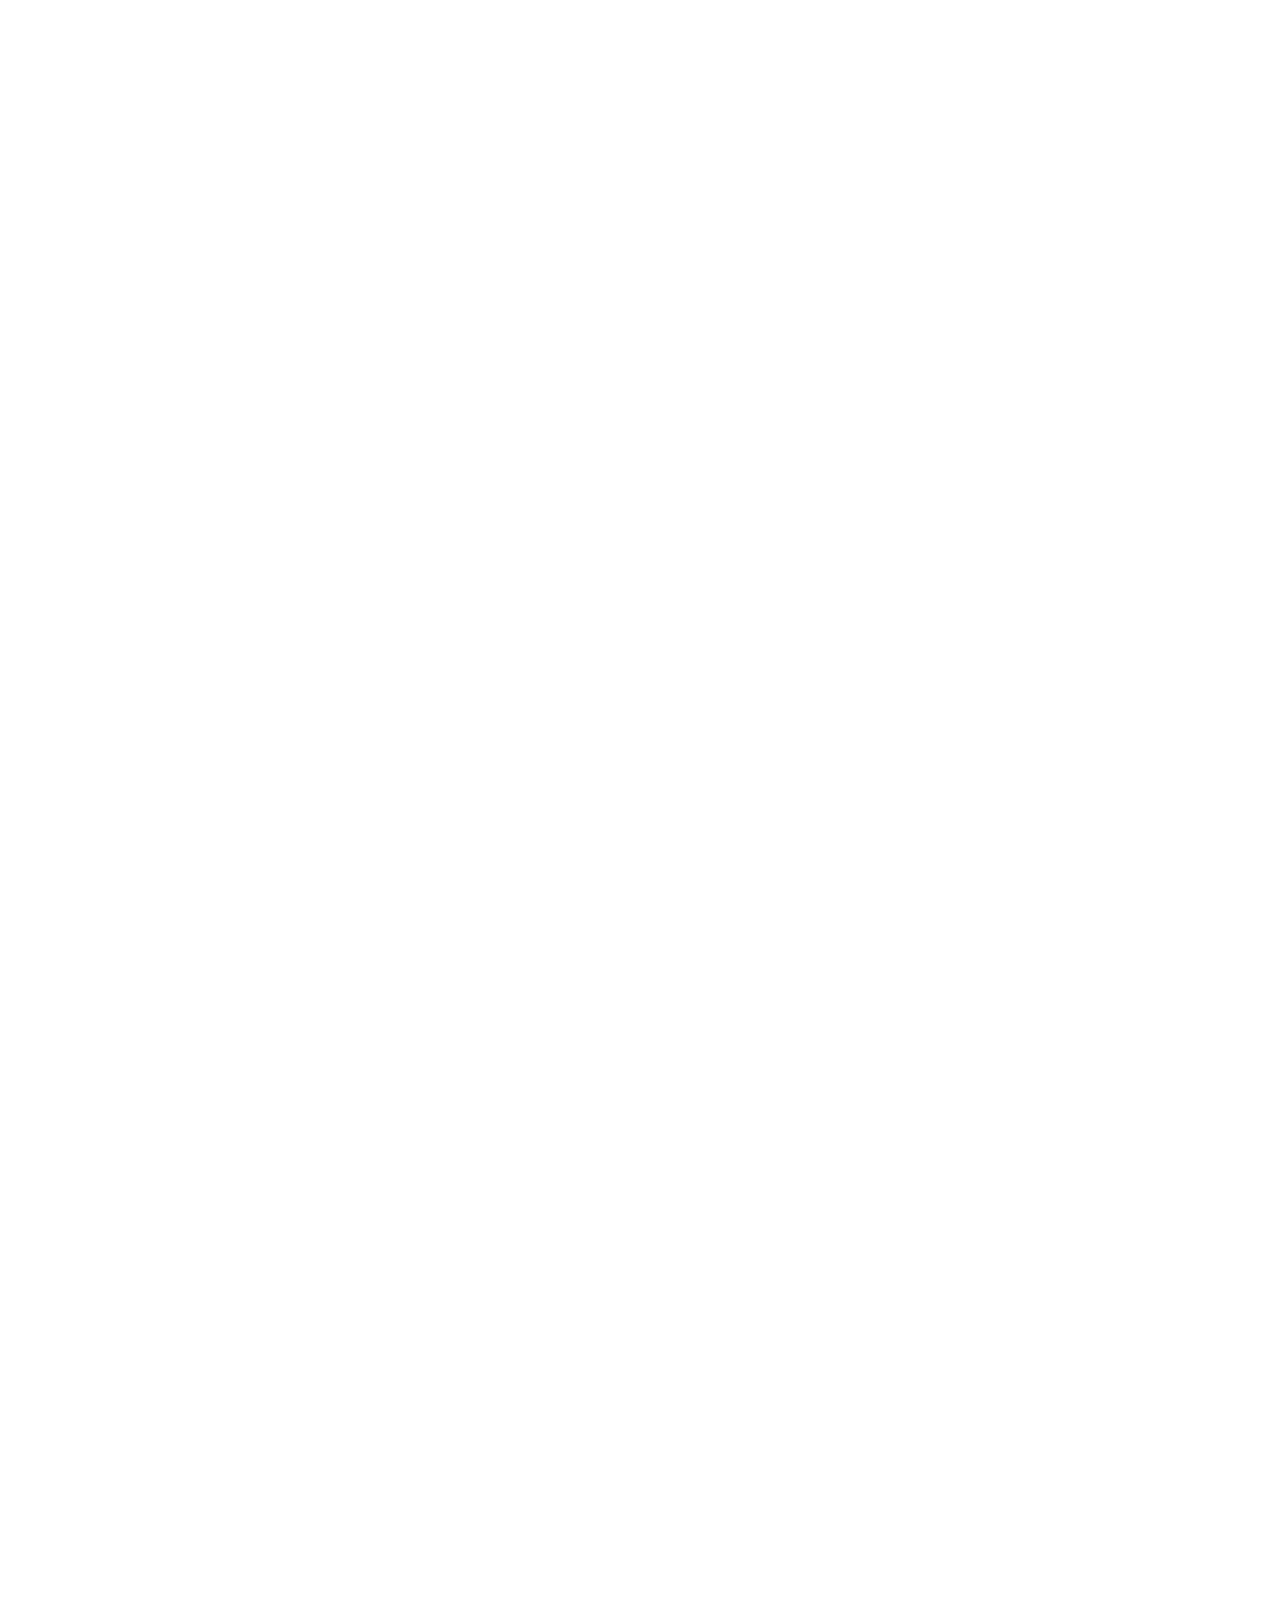
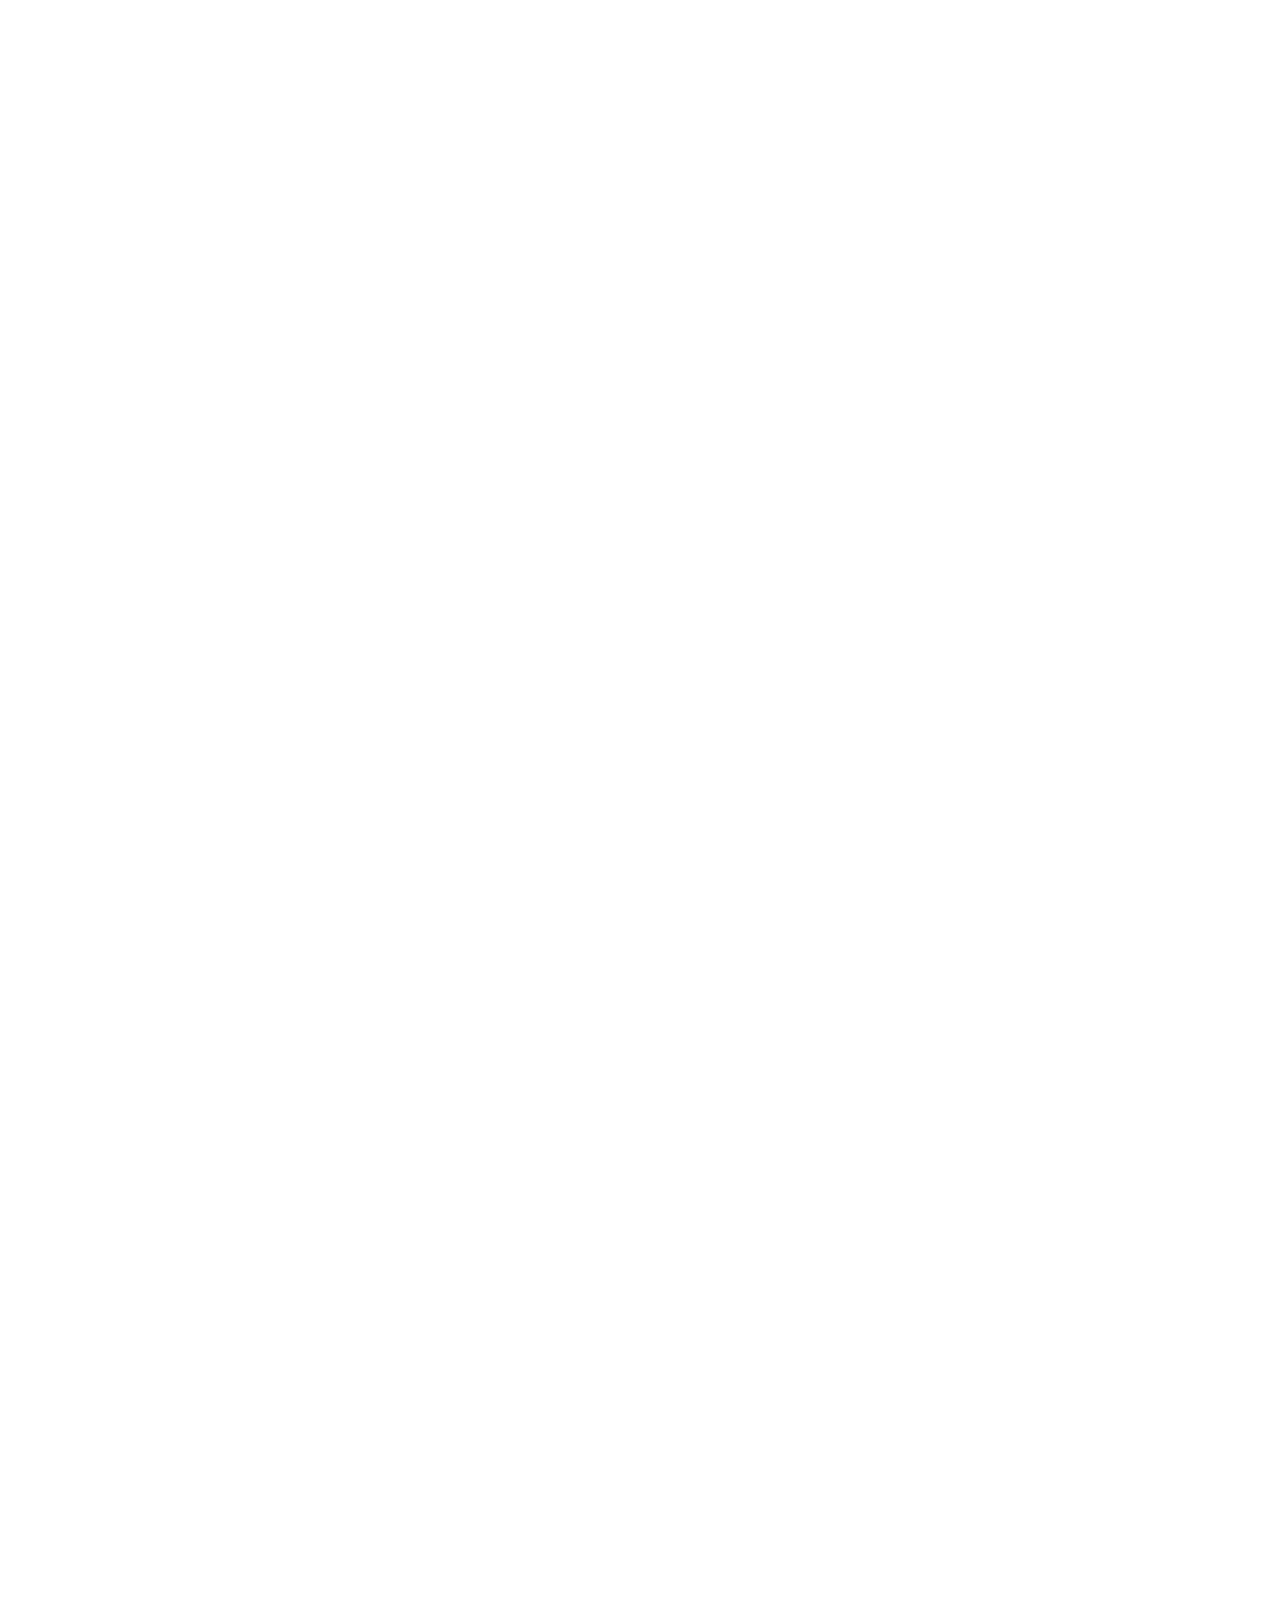
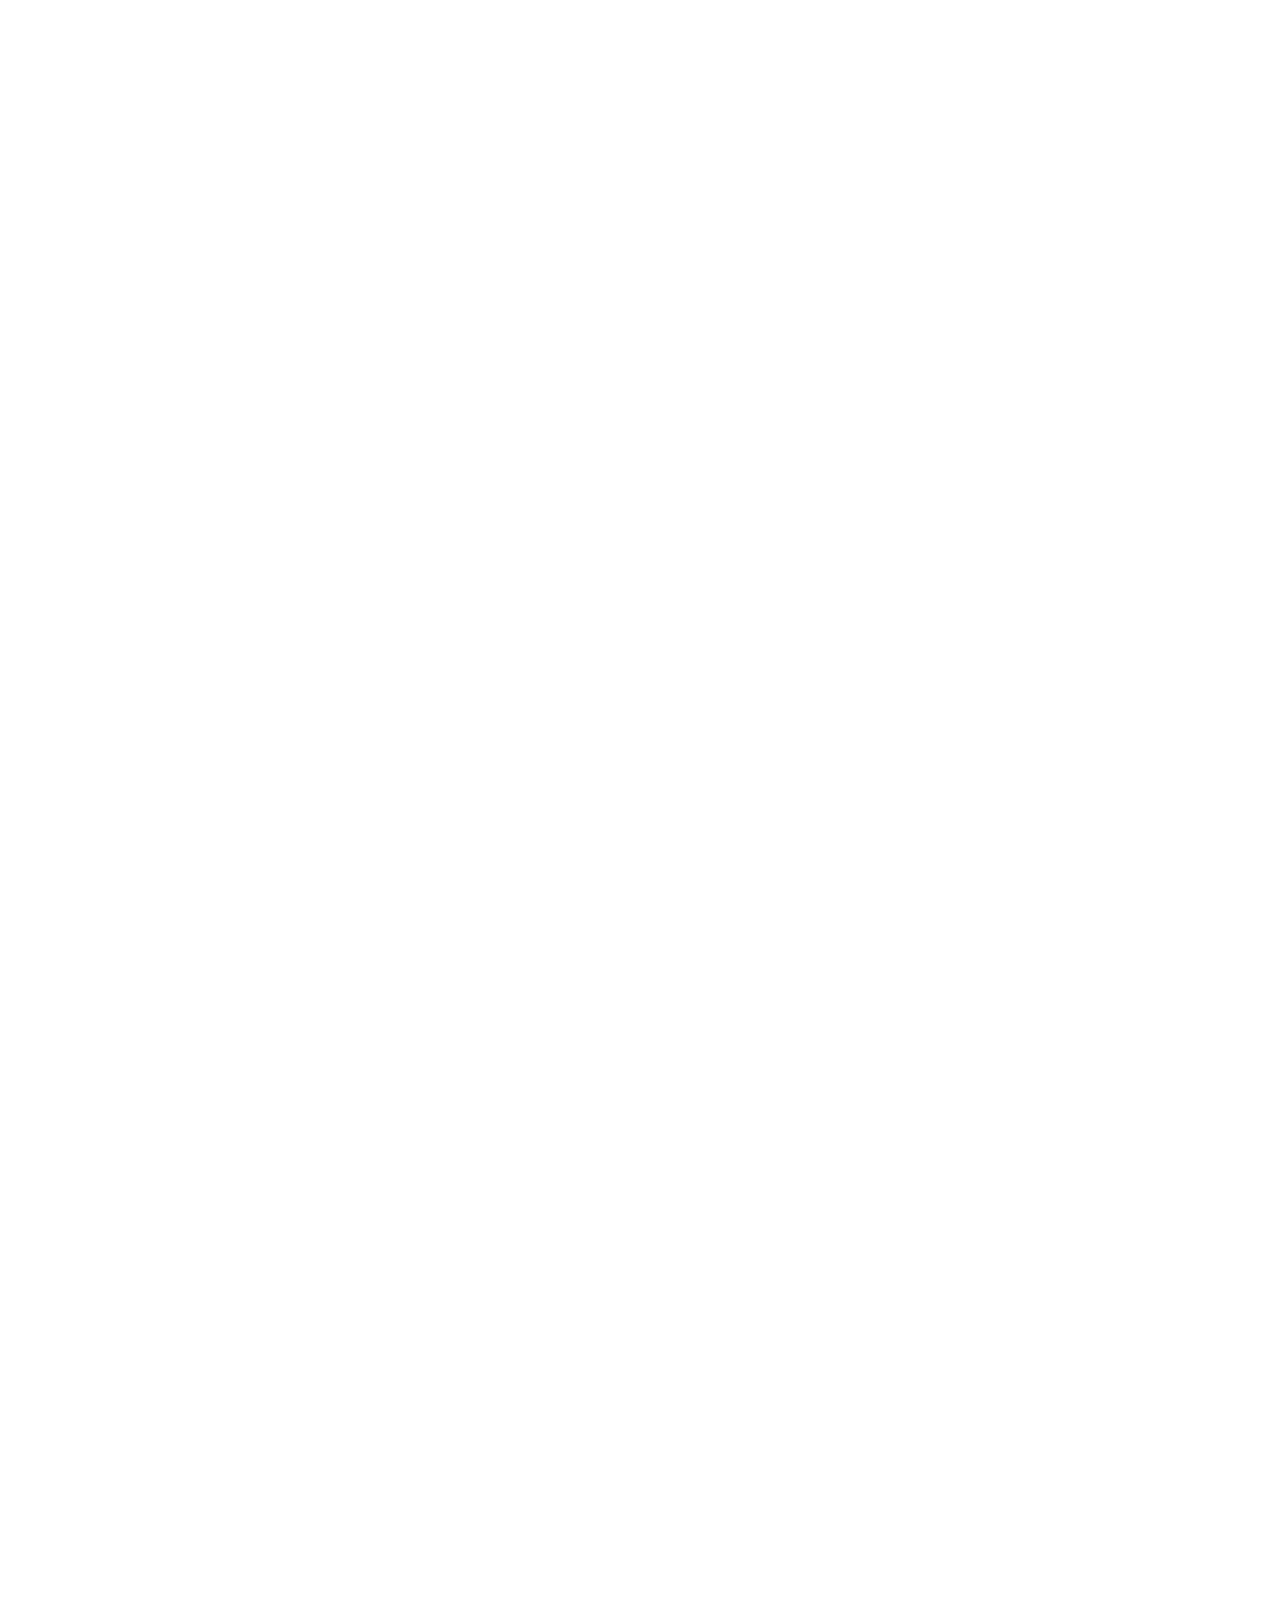
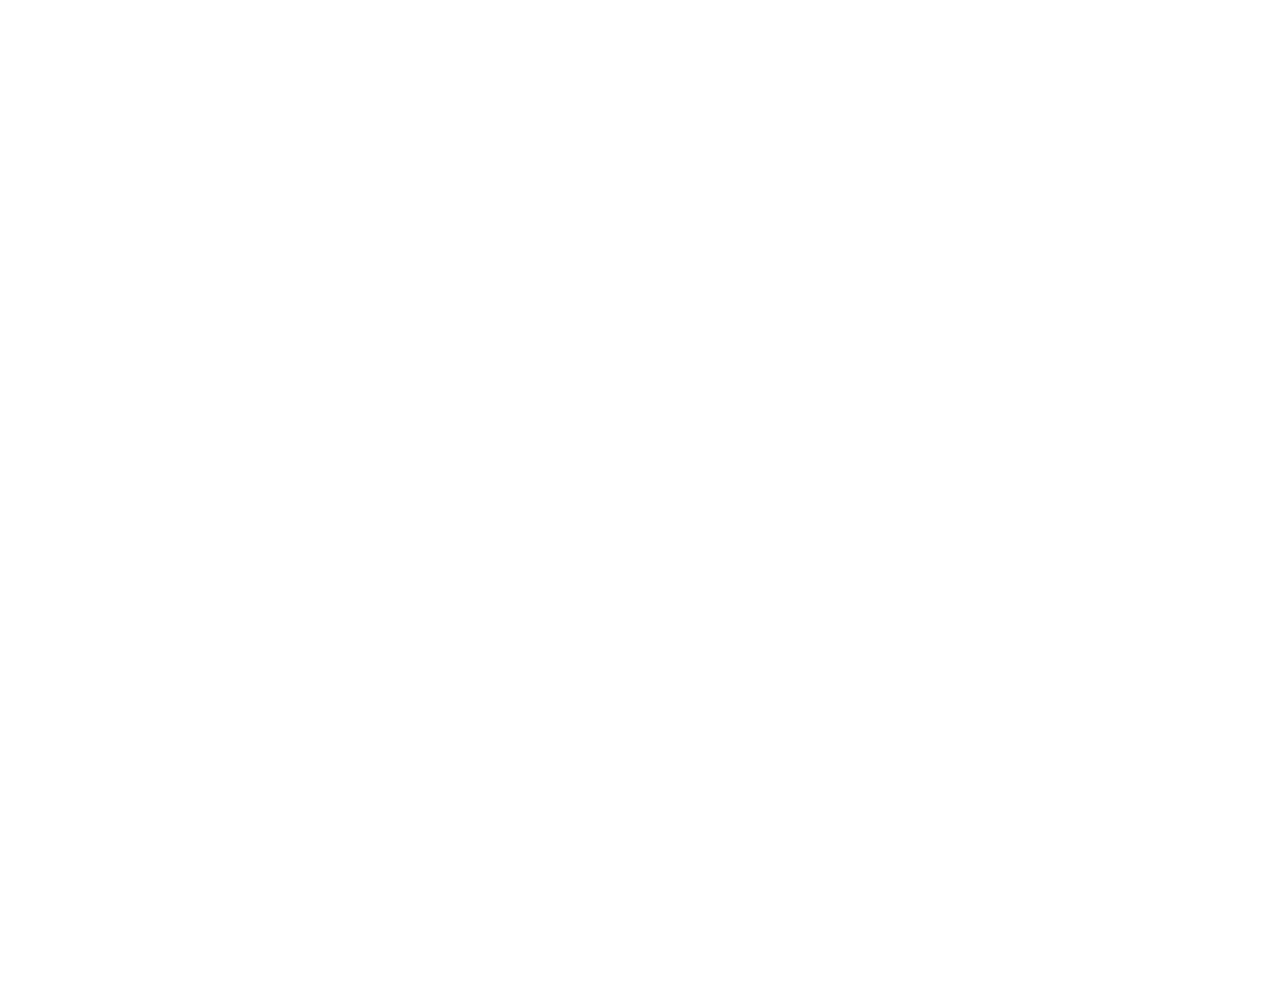
==== commit c4dcb0e4: "merging" ====
--- a/Home/idex.html
+++ b/Home/idex.html
@@ -76,7 +76,11 @@
         </ul>
       </section>
     </header>
+<<<<<<< HEAD
     <br/>
+=======
+    
+>>>>>>> refs/remotes/origin/main
     <section>
       <div class="categories">
         <button class="left-categories">&lt;</button>
--- a/Home/styles/style.css
+++ b/Home/styles/style.css
@@ -1,14 +1,12 @@
 *{
     padding: 0;
     margin: 0;
-   
+    box-sizing: border-box;
 }
 
 body{
   width: 100%;
   height: 1000vh;
-  display: flex;
-  flex-direction: column;
 }
  
 
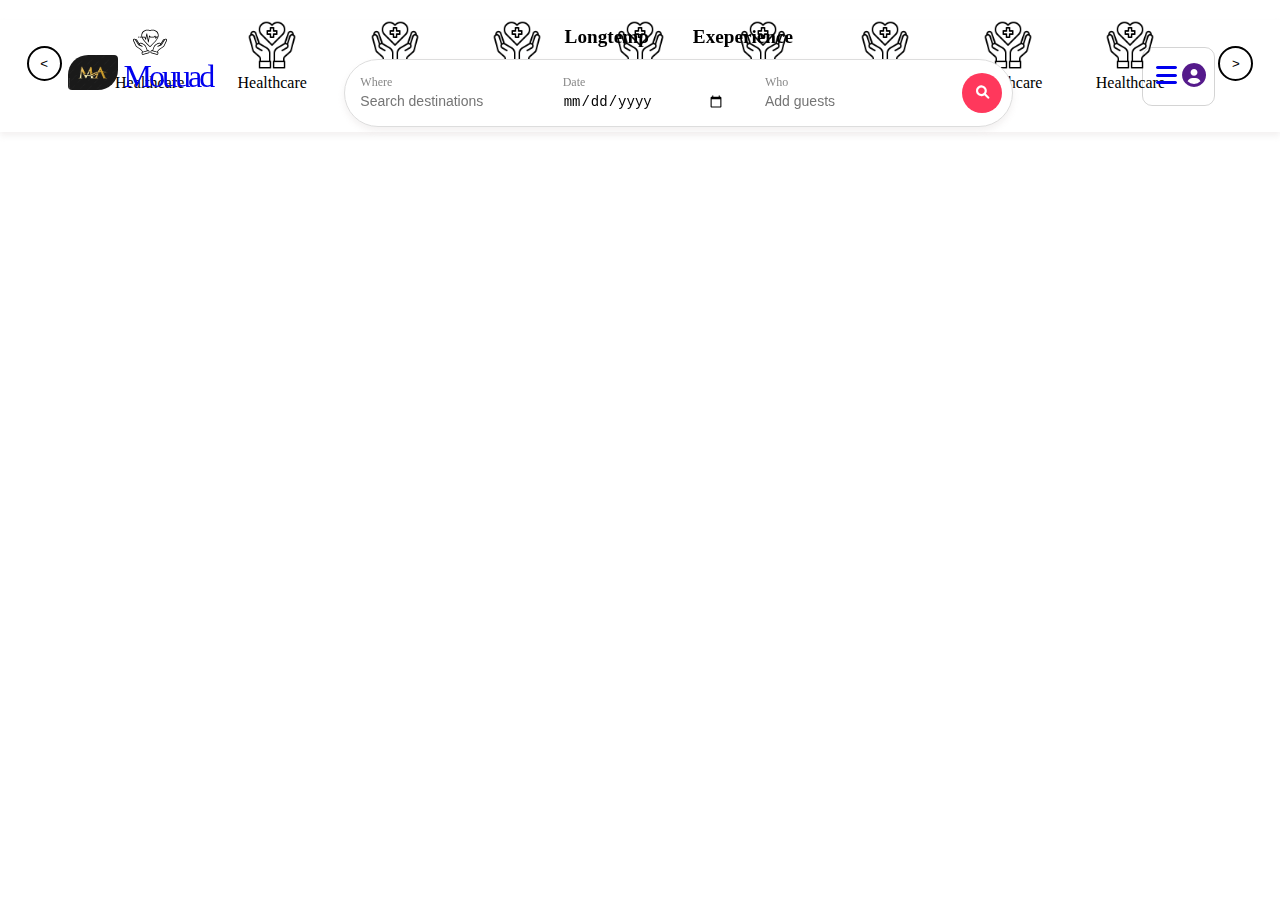
==== commit a611ce0c: "change name" ====
--- a/Home/idex.html
+++ b/Home/idex.html
@@ -4,7 +4,7 @@
     <meta charset="UTF-8" />
     <meta name="viewport" content="width=device-width, initial-scale=1.0" />
     <title>Custom Navbar</title>
-    <link rel="stylesheet" href="styles/style.css" />
+    <link rel="stylesheet" href="styles/navigation_styling.css" />
     <link rel="stylesheet" href="styles/LoginSystem.css" />
     <link
       rel="stylesheet"
@@ -76,11 +76,7 @@
         </ul>
       </section>
     </header>
-<<<<<<< HEAD
-    <br/>
-=======
     
->>>>>>> refs/remotes/origin/main
     <section>
       <div class="categories">
         <button class="left-categories">&lt;</button>
@@ -152,5 +148,5 @@
       </div>
     </section>
   </body>
-  <script src="styles/search_btn.js"></script>
+  <script src="script.js"></script>
 </html>
--- a/Home/styles/navigation_styling.css
+++ b/Home/styles/navigation_styling.css
@@ -0,0 +1,156 @@
+*{
+    padding: 0;
+    margin: 0;
+    box-sizing: border-box;
+}
+
+body{
+  width: 100%;
+  height: 100vh;
+}
+ 
+
+.navbar{
+    /* margin-top: 1rem; */
+    display: flex;
+    align-items: center;
+    justify-content: space-around;
+    width: 100%;
+    height: 7rem;
+    position: fixed;
+    box-shadow: 0 4px 6px rgba(230, 227, 227, 0.484);
+}
+
+.navbar .logo {
+    display: flex;
+    align-items: center;
+    justify-self: center;
+}
+
+.navbar .logo a{
+    text-decoration: none;
+    font-family: cursive;
+    margin: 3px ;
+    font-size: 2rem;
+    letter-spacing: -3px;
+}
+
+.navbar .logo img{
+    width: 50px;
+    border-radius: 20px 4px;
+}
+
+.search-part{
+  max-width: 700px;
+  height: 100%;
+  display: flex;
+  flex-direction: column;
+  justify-content: space-around;
+  align-items: center;
+}
+
+.search-part .separate a{
+  text-decoration: none;
+  margin: 0 20px;
+  font-size: 1.2rem;
+  font-family: Georgia, 'Times New Roman', Times, serif;
+  color: black;
+  font-weight: 600;
+  transition: .5s;
+}
+
+/* this line for dispatae the code when i scroll down */
+
+.hidden {
+  display: none;/* Make the element invisible */
+  pointer-events: none; /* Disable interactions */
+  transition: opacity 0.3s ease; /* Smooth fade out */
+}
+
+
+.search-part .separate a:hover{
+  color: rgba(0, 0, 0, 0.274);
+}
+
+.search-bar{
+    display: flex;
+    align-items: center;
+    justify-content: space-between;
+    background: #ffffff;
+    border: 1px solid #ddd;
+    border-radius: 50px;
+    box-shadow: 0 4px 6px rgba(230, 227, 227, 0.484);
+    max-width: 700px;
+}
+.search-bar .search-section {
+    flex: 1;
+    margin-right: 10px;
+    padding: 15px;
+    border-radius: 50px;
+  }
+
+  .search-bar .search-section:hover{
+    background-color: #e3dbdd4f;
+  }
+  .search-bar label {
+    font-size: 12px;
+    color: #888;
+    display: block;
+  }
+
+  .search-bar input {
+    border: none;
+    outline: none;
+    font-size: 14px;
+    width: 100%;
+    margin-top: 3px;
+  }
+
+  .search-bar button {
+    background-color: #ff385c;
+    color: white;
+    border: none;
+    border-radius: 50%;
+    width: 40px;
+    height: 40px;
+    display: flex;
+    align-items: center;
+    justify-content: center;
+    cursor: pointer;
+    margin: 10px;
+  }
+.account-icon{
+  width:auto;
+  display: flex;
+  justify-content: space-evenly;
+  align-items: center;
+  border: 1px solid rgba(0, 0, 0, 0.167);
+  border-radius: 10px;
+  padding: 15px 8px;
+}
+.account-icon a{
+  text-decoration: none;
+  border-radius: 12px;
+  font-size:1.5rem;
+  /* padding-right: 1px; */
+  padding-left:5px ;
+}
+
+  @media (max-width: 700px) {
+    .navbar .logo {
+      display: none;
+    }
+    .search-bar{
+      width: 90%;
+    }
+    .account-icon{
+      width: 10%;
+      margin: 2px;
+      padding: 4px; 
+    }
+    /* .account-icon a{
+      padding: 4px; 
+    } */
+  }
+
+  --- a/Home/styles/categories.css
+++ b/Home/styles/categories.css
@@ -1,7 +1,7 @@
 .categories {
     display: flex;
     color: black;
-    justify-content: center;
+    align-items: center;
     justify-content: space-around;
     margin-top: 20px;
 }
@@ -21,6 +21,3 @@
     border-radius: 50%;
     margin-top: 14px;
 }
-section {
-    position: absolute;
-}
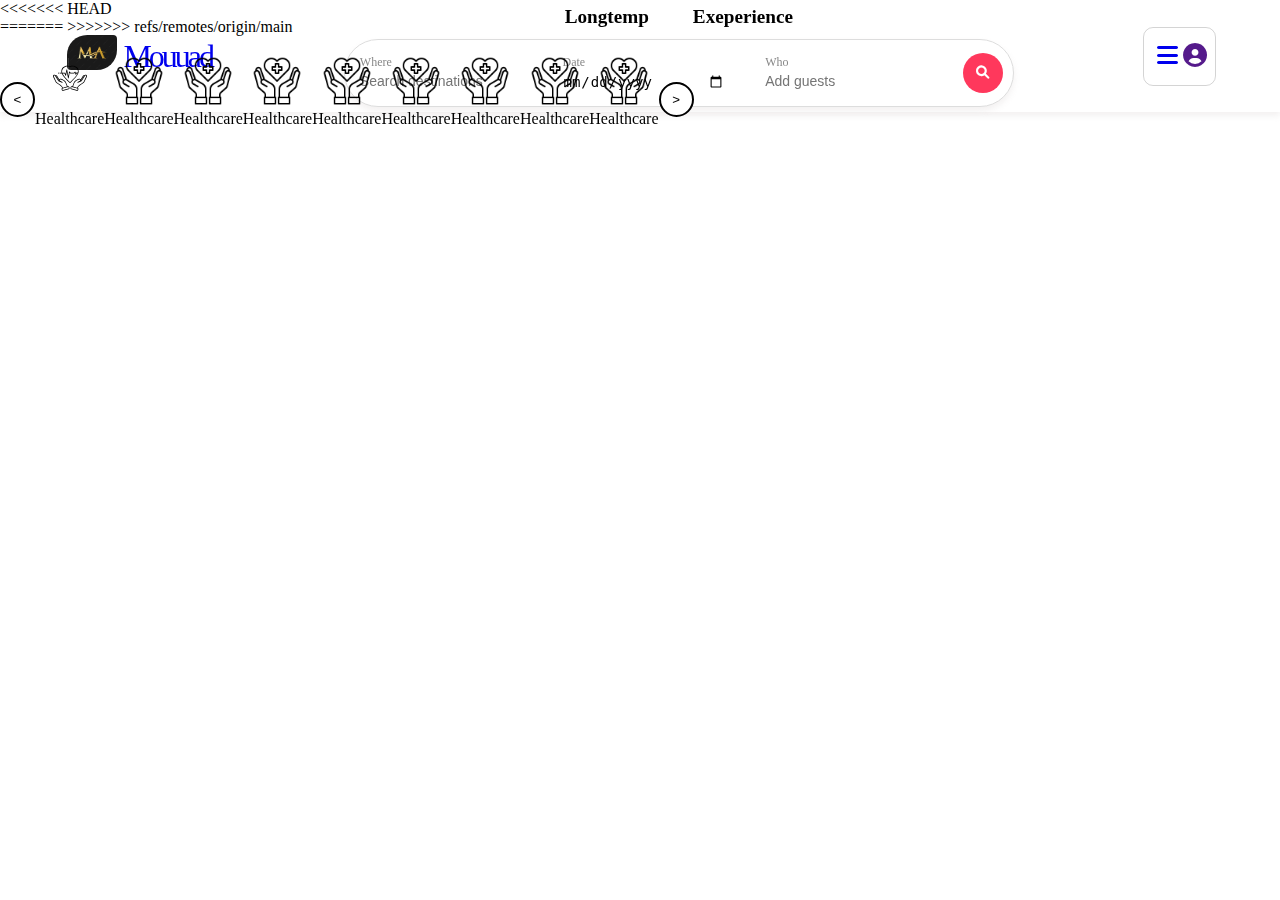
==== commit 7744a894: "Merge branch 'main' of https://github.com/Essaghir-Mouaad/1st_project" ====
--- a/Home/idex.html
+++ b/Home/idex.html
@@ -76,7 +76,11 @@
         </ul>
       </section>
     </header>
+<<<<<<< HEAD
+    <br/>
+=======
     
+>>>>>>> refs/remotes/origin/main
     <section>
       <div class="categories">
         <button class="left-categories">&lt;</button>
--- a/Home/styles/navigation_styling.css
+++ b/Home/styles/navigation_styling.css
@@ -81,6 +81,7 @@
     border-radius: 50px;
     box-shadow: 0 4px 6px rgba(230, 227, 227, 0.484);
     max-width: 700px;
+    /* max-height: 200px; */
 }
 .search-bar .search-section {
     flex: 1;
@@ -153,4 +154,4 @@
     } */
   }
 
-  +  
--- a/Home/styles/categories.css
+++ b/Home/styles/categories.css
@@ -21,3 +21,6 @@
     border-radius: 50%;
     margin-top: 14px;
 }
+section {
+    position: absolute;
+}
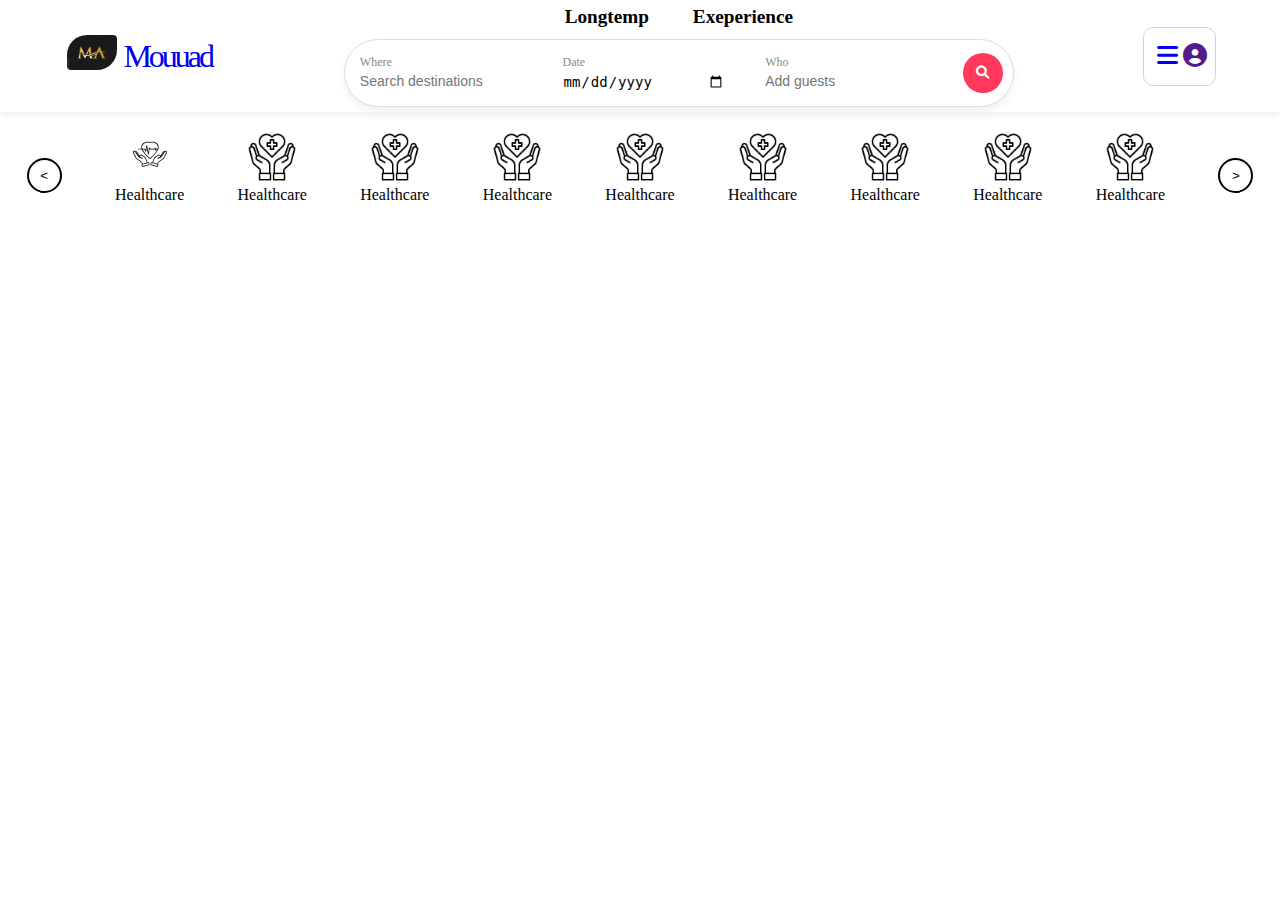
==== commit d3d736b2: "fexing the header and section" ====
--- a/Home/idex.html
+++ b/Home/idex.html
@@ -76,12 +76,8 @@
         </ul>
       </section>
     </header>
-<<<<<<< HEAD
-    <br/>
-=======
     
->>>>>>> refs/remotes/origin/main
-    <section>
+    <main class="services">
       <div class="categories">
         <button class="left-categories">&lt;</button>
         <div class="category">
@@ -150,7 +146,7 @@
         </div>
         <button class="right-categories">&gt;</button>
       </div>
-    </section>
+    </main>
   </body>
   <script src="script.js"></script>
 </html>
--- a/Home/styles/navigation_styling.css
+++ b/Home/styles/navigation_styling.css
@@ -7,6 +7,7 @@
 body{
   width: 100%;
   height: 100vh;
+  
 }
  
 
@@ -17,7 +18,7 @@
     justify-content: space-around;
     width: 100%;
     height: 7rem;
-    position: fixed;
+    position: sticky;
     box-shadow: 0 4px 6px rgba(230, 227, 227, 0.484);
 }
 
--- a/Home/styles/categories.css
+++ b/Home/styles/categories.css
@@ -1,9 +1,16 @@
+.services{
+    width: 100%;
+}
+
 .categories {
     display: flex;
     color: black;
     align-items: center;
     justify-content: space-around;
     margin-top: 20px;
+    width:100%;
+    position: absolute;
+    top: ;
 }
 
 .categories img {
@@ -21,6 +28,3 @@
     border-radius: 50%;
     margin-top: 14px;
 }
-section {
-    position: absolute;
-}
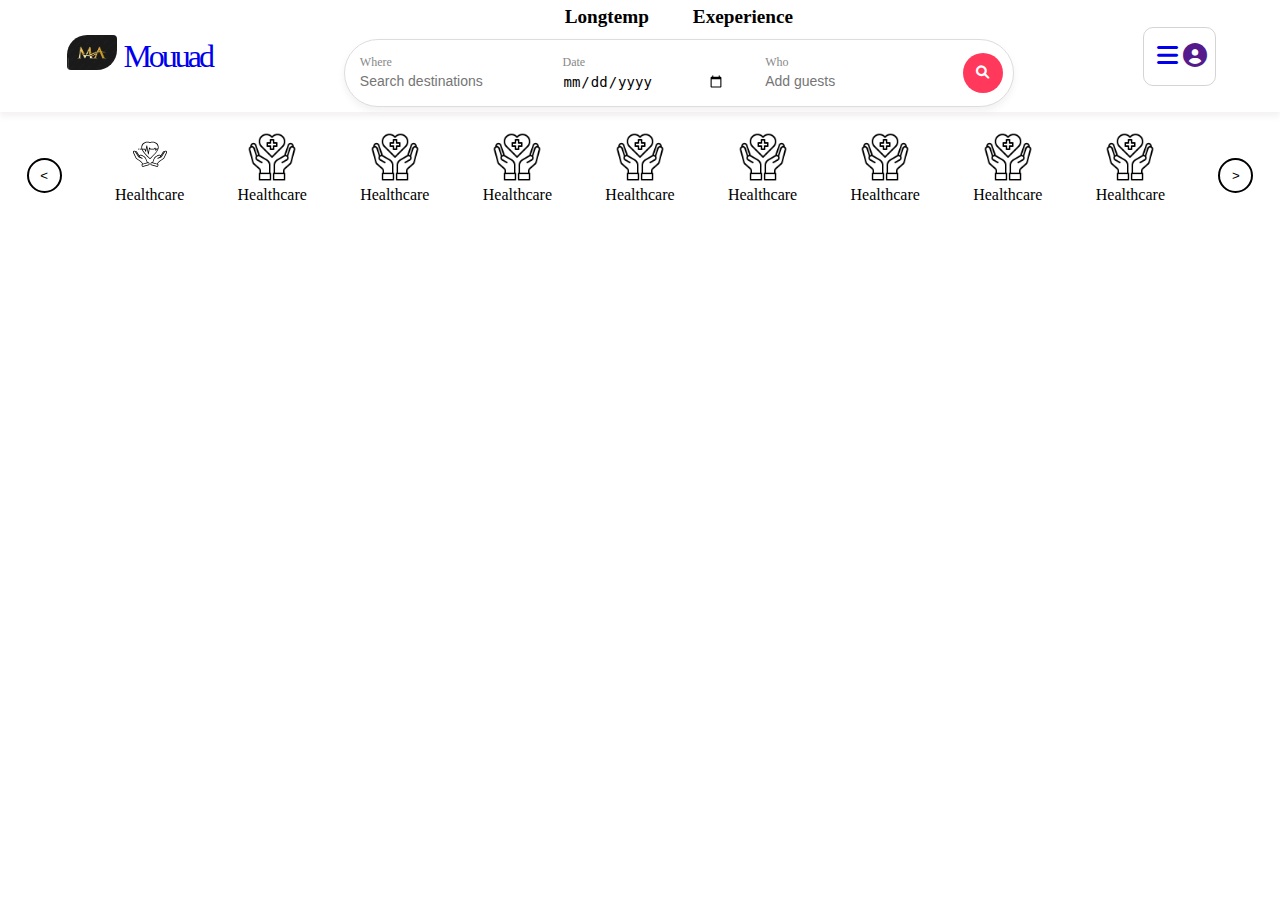
==== commit 3bd61d11: "change file name" ====
--- a/Home/idex.html
+++ b/Home/idex.html
@@ -5,7 +5,7 @@
     <meta name="viewport" content="width=device-width, initial-scale=1.0" />
     <title>Custom Navbar</title>
     <link rel="stylesheet" href="styles/navigation_styling.css" />
-    <link rel="stylesheet" href="styles/LoginSystem.css" />
+    <link rel="stylesheet" href="styles/more_info.css" />
     <link
       rel="stylesheet"
       href="https://cdnjs.cloudflare.com/ajax/libs/font-awesome/6.0.0-beta3/css/all.min.css"
--- a/Home/styles/more_info.css
+++ b/Home/styles/more_info.css
@@ -0,0 +1,57 @@
+.log-sign {
+  position: absolute;
+  width: 15rem;
+  left: 79.3%;
+  top: 17%;
+  border: 2px solid rgb(236, 236, 236);
+  border-radius: 10px;
+  background-color: #ffffffe3;
+  transform: scaleY(0); 
+  transform-origin: top; 
+  opacity: 0;
+  transition: transform 0.5s ease, opacity 0.5s ease; 
+  z-index: 1000;
+}
+
+.log-sign.active {
+  transform: scaleY(1); 
+  opacity: 1; 
+  position: fixed;
+}
+
+.log-sign ul {
+  height: 100%;
+  list-style: none;
+  font-size: 1.2rem;
+  font-family: 'Courier New', Courier, monospace;
+  display: flex;
+  flex-direction: column;
+  justify-content: space-between;
+  padding: 0;
+  margin: 5px;
+}
+
+.log-sign ul a {
+  padding: 10px;
+  text-decoration: none;
+  font-weight: bold;
+  width: 100%;
+  border-radius: 12px;
+  margin: 2px;
+  font-size: 1.4rem;
+  transition: background-color 0.3s ease, color 0.3s ease;
+}
+
+.log-sign ul a:hover {
+  background-color: #aeaeae55;
+  color: rgb(0, 0, 0);
+}
+
+/* Responsive adjustments */
+@media (max-width: 700px) {
+  .log-sign {
+    position: absolute; /* Keep aligned properly */
+    width: auto;
+    left: 63%;
+  }
+}
--- a/Home/styles/categories.css
+++ b/Home/styles/categories.css
@@ -9,8 +9,6 @@
     justify-content: space-around;
     margin-top: 20px;
     width:100%;
-    position: absolute;
-    top: ;
 }
 
 .categories img {
